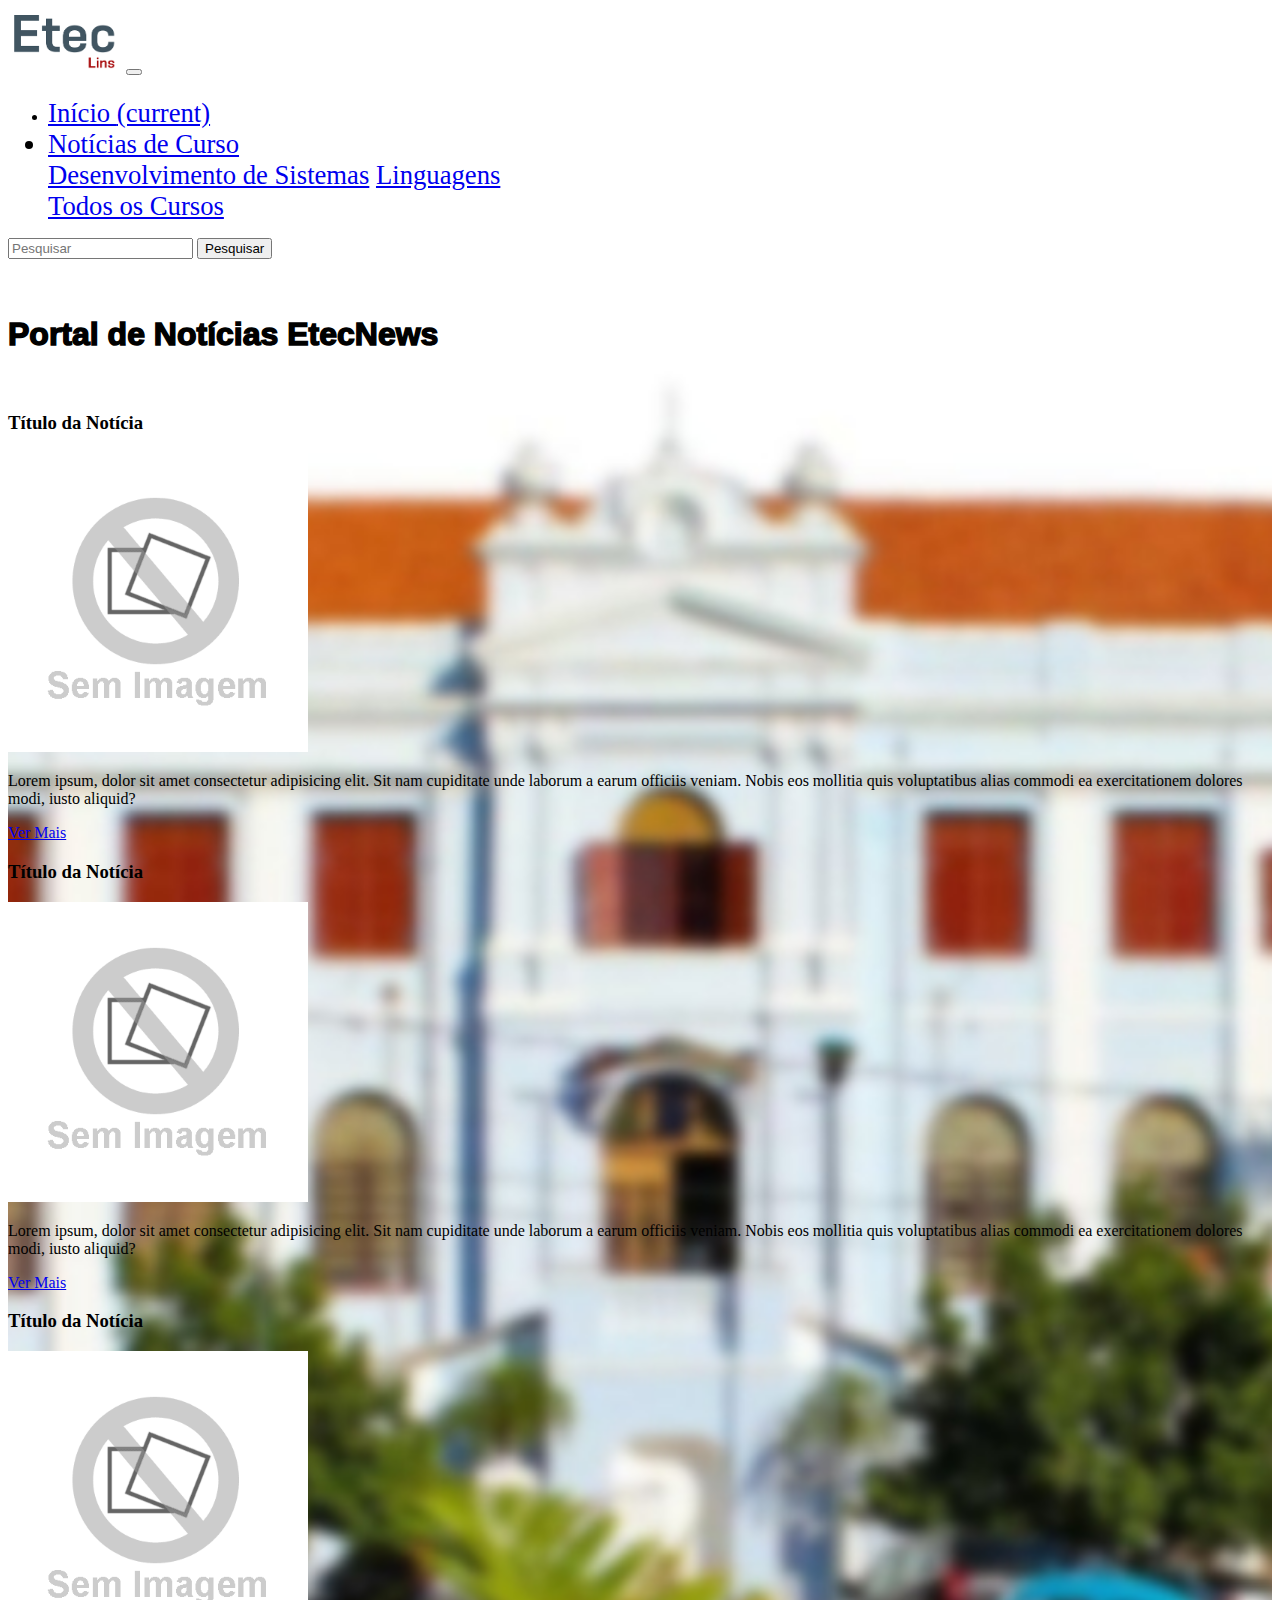
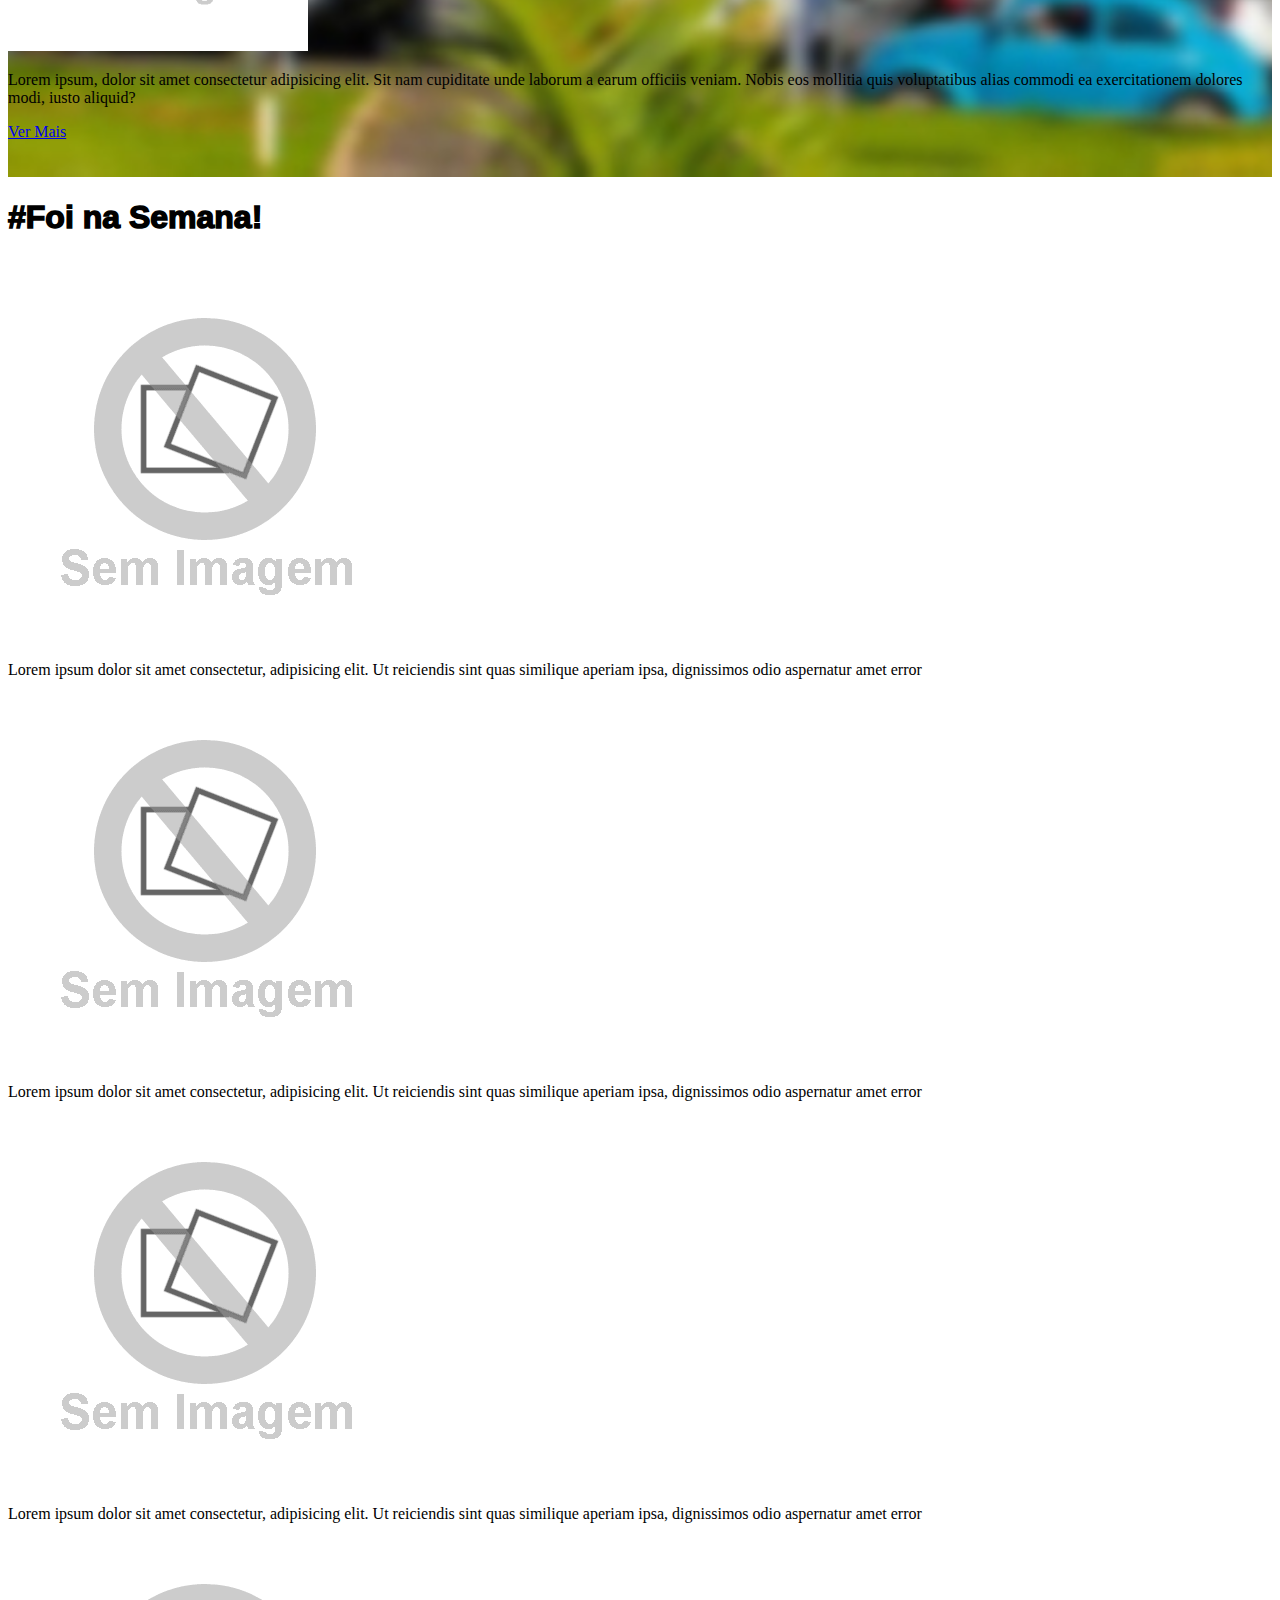
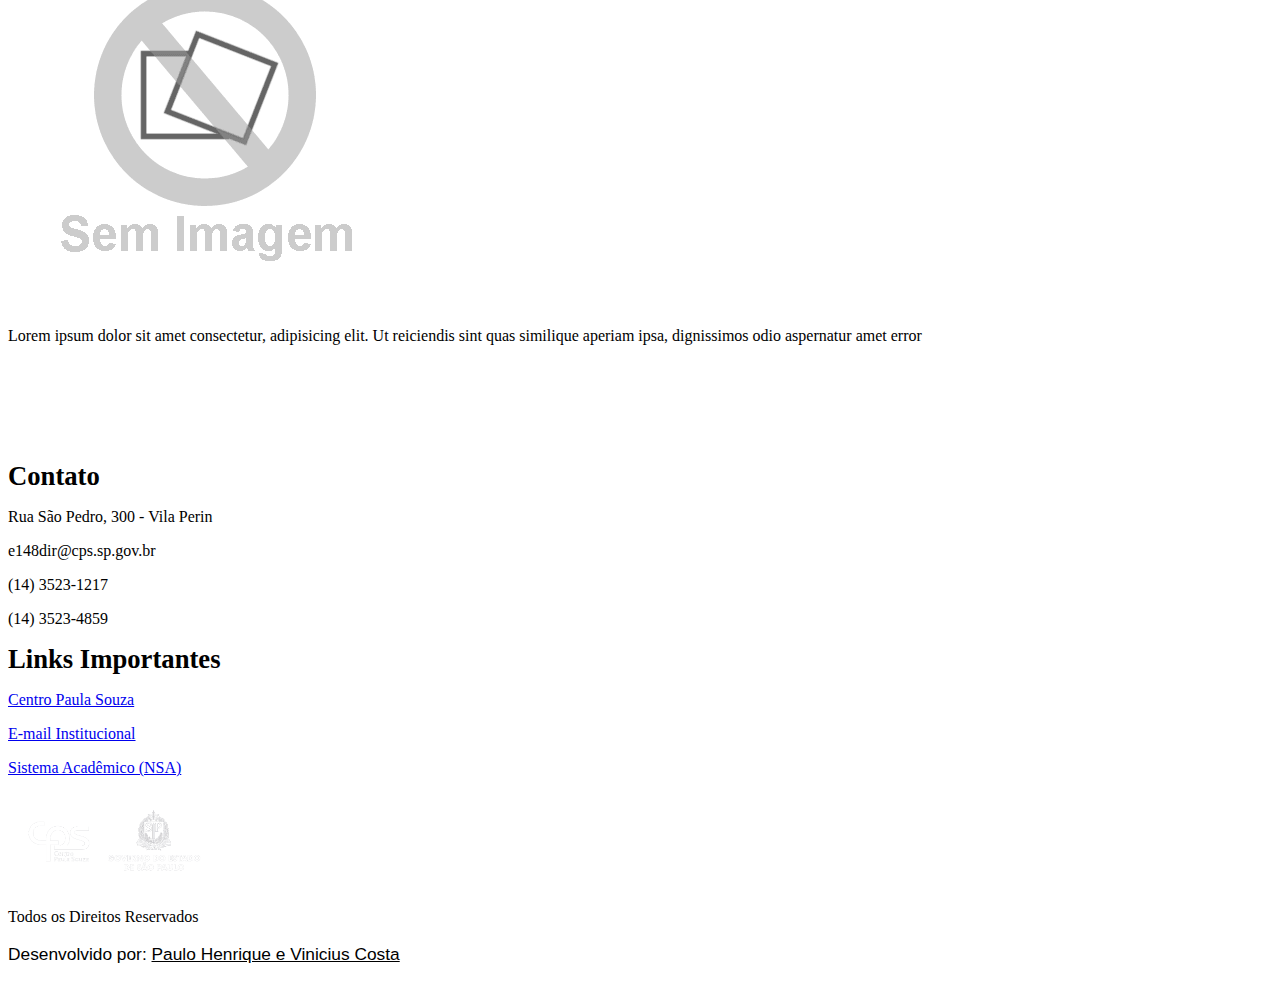
==== index.html @ 9b6dcd75 "correção" ====
<!DOCTYPE html>
<html lang="pt-br">

<head>
    <meta charset="UTF-8">
    <meta http-equiv="X-UA-Compatible" content="IE=edge">
    <meta name="viewport" content="width=device-width, initial-scale=1.0">
    <link rel="stylesheet" href="https://cdnjs.cloudflare.com/ajax/libs/twitter-bootstrap/4.1.3/css/bootstrap.css" integrity="sha512-57lHfvbE5GLWA20qDTCTRUpKntBnFlG0V+x8f3q3DqZK6XlHGVsbpCCI/kadtaFBMEYmq5IeVZnsWjWx2QoQtw==" crossorigin="anonymous" referrerpolicy="no-referrer"
    />
    <link rel="stylesheet" href="https://cdnjs.cloudflare.com/ajax/libs/font-awesome/6.1.1/css/all.min.css" integrity="sha512-KfkfwYDsLkIlwQp6LFnl8zNdLGxu9YAA1QvwINks4PhcElQSvqcyVLLD9aMhXd13uQjoXtEKNosOWaZqXgel0g==" crossorigin="anonymous" referrerpolicy="no-referrer"
    />
    <link rel="shortcut icon" href="img/icone_aba.png">
    <link rel="stylesheet" href="style.css">
    <title>EtecNews</title>
</head>

<body>

    <!-- * Navbar -->
    <nav class="navbar navbar-expand-lg navbar-light bg-white fixed-top">
        <a class="navbar-brand Logo"> <i class="fa-solid fa-newspaper"></i> <img src="img/etecLogo.png" alt="Logo Etec" class="tamanhoImagemLogo"></a>
        <button class="navbar-toggler" data-target="#my-nav" data-toggle="collapse" aria-controls="my-nav" aria-expanded="false" aria-label="Toggle navigation">
            <span class="navbar-toggler-icon"></span>
        </button>
        <div id="my-nav" class="collapse navbar-collapse ">
            <ul class="navbar-nav mr-auto">
                <li class="nav-item active">
                    <a class="nav-link tamanhoFonte" href="#">Início <span class="sr-only">(current)</span></a>
                </li>
                <li class="nav-item dropdown tamanhoFonte">

                    <a class="nav-link dropdown-toggle" href="#" id="navbarDropdown" role="button" data-toggle="dropdown" aria-haspopup="true" aria-expanded="false">
                        Notícias de Curso

                    </a>
                    <div class="dropdown-menu" aria-labelledby="navbarDropdown">
                        <a class="dropdown-item" href="#">Desenvolvimento de Sistemas</a>
                        <a class="dropdown-item" href="#">Linguagens</a>
                        <div class="dropdown-divider"></div>
                        <a class="dropdown-item" href="#">Todos os Cursos</a>
                    </div>
                </li>
            </ul>

            <!-- TODO: Utilizar Coringa PHP -->
            <form class="form-inline my-2 my-lg-0">
                <input class="form-control mr-sm-2" type="search" placeholder="Pesquisar" aria-label="Pesquisar">
                <button class="btn btn-outline-success my-2 my-sm-0" type="submit">Pesquisar</button>
            </form>
        </div>
    </nav>
    <br>
    <br>
    <div class="row-fluid text-center fundoImagem mt-5 mb-0">
        <h1 class="display-4 fonteTitulo bordaTexto text-white bg-danger">Portal de Notícias EtecNews</h1>
        <br>

        <!-- * Notícias De Introdução -->
        <div class="container cssBorder bg-light">
            <div class="row mt-3 text-center cssBorder shadow">

                <!-- * Começo da Notícia -->
                <div class="col-12 col-sm-4 col-md-4 mb-4 mb-sm-0 mb-md-0">
                    <h3 class="pt-2">
                        Título da Notícia
                    </h3>

                    <div class="dropdown-divider"></div>
                    <div class="col-12">
                        <img class="img-fluid pb-2" src="img/semFoto.png" alt="SemFoto" width="300">
                        <div class="container p-0">
                            <div class="row text-justify">
                                <div class="col-12 mt-3">
                                    <p>Lorem ipsum, dolor sit amet consectetur adipisicing elit. Sit nam cupiditate unde laborum a earum officiis veniam. Nobis eos mollitia quis voluptatibus alias commodi ea exercitationem dolores modi, iusto aliquid?</p>
                                </div>
                                <div class="col-12 text-center">
                                    <a href="#" class="btn btn-primary mb-4" type="button">Ver Mais</a>
                                </div>
                            </div>
                        </div>
                    </div>
                </div>

                <!-- * Começo da Notícia -->
                <div class="col-12 col-sm-4 col-md-4 mb-4 mb-sm-0 mb-md-0">
                    <h3 class="pt-2">
                        Título da Notícia
                    </h3>

                    <div class="dropdown-divider"></div>
                    <div class="col-12">
                        <img class="img-fluid pb-2" src="img/semFoto.png" alt="SemFoto" width="300">
                        <div class="container p-0">
                            <div class="row text-justify">
                                <div class="col-12 mt-3">
                                    <p>Lorem ipsum, dolor sit amet consectetur adipisicing elit. Sit nam cupiditate unde laborum a earum officiis veniam. Nobis eos mollitia quis voluptatibus alias commodi ea exercitationem dolores modi, iusto aliquid?</p>
                                </div>
                                <div class="col-12 text-center">
                                    <a href="#" class="btn btn-primary mb-4" type="button">Ver Mais</a>
                                </div>
                            </div>
                        </div>
                    </div>
                </div>

                <!-- * Começo da Notícia -->
                <div class="col-12 col-sm-4 col-md-4 mb-4 mb-sm-0 mb-md-0">
                    <h3 class="pt-2">
                        Título da Notícia
                    </h3>

                    <div class="dropdown-divider"></div>
                    <div class="col-12">
                        <img class="img-fluid pb-2" src="img/semFoto.png" alt="SemFoto" width="300">
                        <div class="container p-0">
                            <div class="row text-justify">
                                <div class="col-12 mt-3">
                                    <p>Lorem ipsum, dolor sit amet consectetur adipisicing elit. Sit nam cupiditate unde laborum a earum officiis veniam. Nobis eos mollitia quis voluptatibus alias commodi ea exercitationem dolores modi, iusto aliquid?</p>
                                </div>
                                <div class="col-12 text-center">
                                    <a href="#" class="btn btn-primary mb-4" type="button">Ver Mais</a>
                                </div>
                            </div>
                        </div>
                    </div>
                </div>
            </div>
        </div>
        <br>
        <br>
    </div>

    <div class="row-fluid">
        <h1 class="display-4 fonteTitulo bordaTexto text-white text-center bg-danger">#Foi na Semana!</h1>
    </div>

    <!-- * Foi na Semana -->
    <div class="container mt-5">
        <div class="row">
            <div class="col-12 col-sm-5 col-md-5">
                <div class="container-fluid">
                    <div class="row ">
                        <div class="col-12 col-sm-3 col-md-3 ">
                            <img class="img-fluid" src="img/semFoto.png" alt="Sem Foto">
                        </div>
                        <div class="col-12 col-sm-9 col-md-9 ">
                            Lorem ipsum dolor sit amet consectetur, adipisicing elit. Ut reiciendis sint quas similique aperiam ipsa, dignissimos odio aspernatur amet error
                        </div>
                    </div>

                    <div class="row mt-4">
                        <div class="col-12 col-sm-3 col-md-3">
                            <img class="img-fluid" src="img/semFoto.png" alt="Sem Foto">
                        </div>
                        <div class="col-12 col-sm-9 col-md-9">
                            Lorem ipsum dolor sit amet consectetur, adipisicing elit. Ut reiciendis sint quas similique aperiam ipsa, dignissimos odio aspernatur amet error
                        </div>
                    </div>

                    <div class="row mt-4">
                        <div class="col-12 col-sm-3 col-md-3">
                            <img class="img-fluid" src="img/semFoto.png" alt="Sem Foto">
                        </div>
                        <div class="col-12 col-sm-9 col-md-9">
                            Lorem ipsum dolor sit amet consectetur, adipisicing elit. Ut reiciendis sint quas similique aperiam ipsa, dignissimos odio aspernatur amet error
                        </div>
                    </div>
                </div>
            </div>

            <div class="col-12 col-sm-7 col-md-7">
                <div class="container-fluid">
                    <div class="row">
                        <div class="col-12 col-sm-5 col-md-5">
                            <img class="img-fluid" src="img/semFoto.png" alt="Sem Foto">
                        </div>
                        <div class="col-12 col-sm-7 col-md-7">
                            Lorem ipsum dolor sit amet consectetur, adipisicing elit. Ut reiciendis sint quas similique aperiam ipsa, dignissimos odio aspernatur amet error
                        </div>
                    </div>
                </div>
            </div>
        </div>
    </div>

    <!-- * Rodapé -->
    <div class="container-fluid text-center text-sm-left text-md-left mt-3 mb-2 pb-4 bg-dark">
        <div class="row text-white">
            <div class="col-12 com-sm-3 col-md-3 text-center">
                <div class="img mt-5">
                    <img src="img/etecRodape.png" alt="Etec_Rodapé" width="200">
                </div>
            </div>
            <div class="col-12 col-sm-3 col-md-3 mt-5">
                <strong class="tamanhoFonte">Contato</strong>
                <p class="m-0">Rua São Pedro, 300 - Vila Perin</p>
                <p class="m-0">e148dir@cps.sp.gov.br</p>
                <p class="m-0"><i class="fa-brands fa-whatsapp fa-xl"></i> (14) 3523-1217</p>
                <p class="m-0">(14) 3523-4859</p>
            </div>
            <div class="col-12 col-sm-3 col-md-3 mt-5">
                <strong class="tamanhoFonte">Links Importantes</strong>
                <p class="m-0"> <a href="#" class="m-0 text-light">Centro Paula Souza</a>
                    <p class="m-0"> <a href="#" class="m-0 text-light">E-mail Institucional</a></p>
                    <p class="m-0"> <a href="#" class="m-0 text-light">Sistema Acadêmico (NSA)</a></p>
            </div>
            <div class="col-12 col-sm-3 col-md-3 mt-5">
                <div class="img my-4">
                    <img src="img/cps.png" class="tamanhoImagemCPS" alt="CPS">
                </div>
            </div>
        </div>
        <div class="dropdown-divider"></div>
        <div class="row-fluid pt-1 text-white text-center">
            <p class="m-0">Todos os Direitos Reservados</p>
        </div>
    </div>
    <div class="container-fluid">
        <div class="row justify-content-end mr-0 mr-sm-3 mr-md-3 fonteTexto">
            <p> Desenvolvido por: <u>Paulo Henrique e Vinicius Costa</u></p>
        </div>
    </div>

    <!-- * Scripts -->
    <script src="https://cdnjs.cloudflare.com/ajax/libs/jquery/3.6.0/jquery.min.js" integrity="sha512-894YE6QWD5I59HgZOGReFYm4dnWc1Qt5NtvYSaNcOP+u1T9qYdvdihz0PPSiiqn/+/3e7Jo4EaG7TubfWGUrMQ==" crossorigin="anonymous" referrerpolicy="no-referrer"></script>
    <script src="https://cdnjs.cloudflare.com/ajax/libs/twitter-bootstrap/4.1.3/js/bootstrap.js" integrity="sha512-JtLrV1ofzavnjW9efbM8bX78Kcx6dvZPn+VhmJfBg4yKQvqxMX4FQI7NjAHb6cviH/92xOHBI74kVPsafPnnHQ==" crossorigin="anonymous" referrerpolicy="no-referrer"></script>
</body>

</html>
---- style.css ----
/* 
    * Relacionado a textos
*/

.centroDiv {
    margin: 0;
}

.tamanhoFonte {
    font-size: 20pt;
}

.fonteTitulo {
    font-family: 'Franklin Gothic Medium', 'Arial Narrow', Arial, sans-serif;
    -webkit-text-stroke-color: rgb(0, 0, 0);
    -webkit-text-stroke-width: 1.5px;
}

.fonteTexto {
    font-family: Arial, Helvetica, sans-serif;
    font-size: 13pt;
}

/* 
    * Relacionado a imagens e div's
*/

.cssBorder {
    border-radius: 40px;
}

.tamanhoIcones {
    font-size: 15pt;
}

.tamanhoImagemLogo {
    height: 4rem;
}

.tamanhoImagemCPS {
    width: 200px;
}

.Logo {
    font-size: 30pt;
}

.fundoImagem {
    background-image: url(img/etecFundo.jpg);
    background-size: cover;
    background-position: center;
}
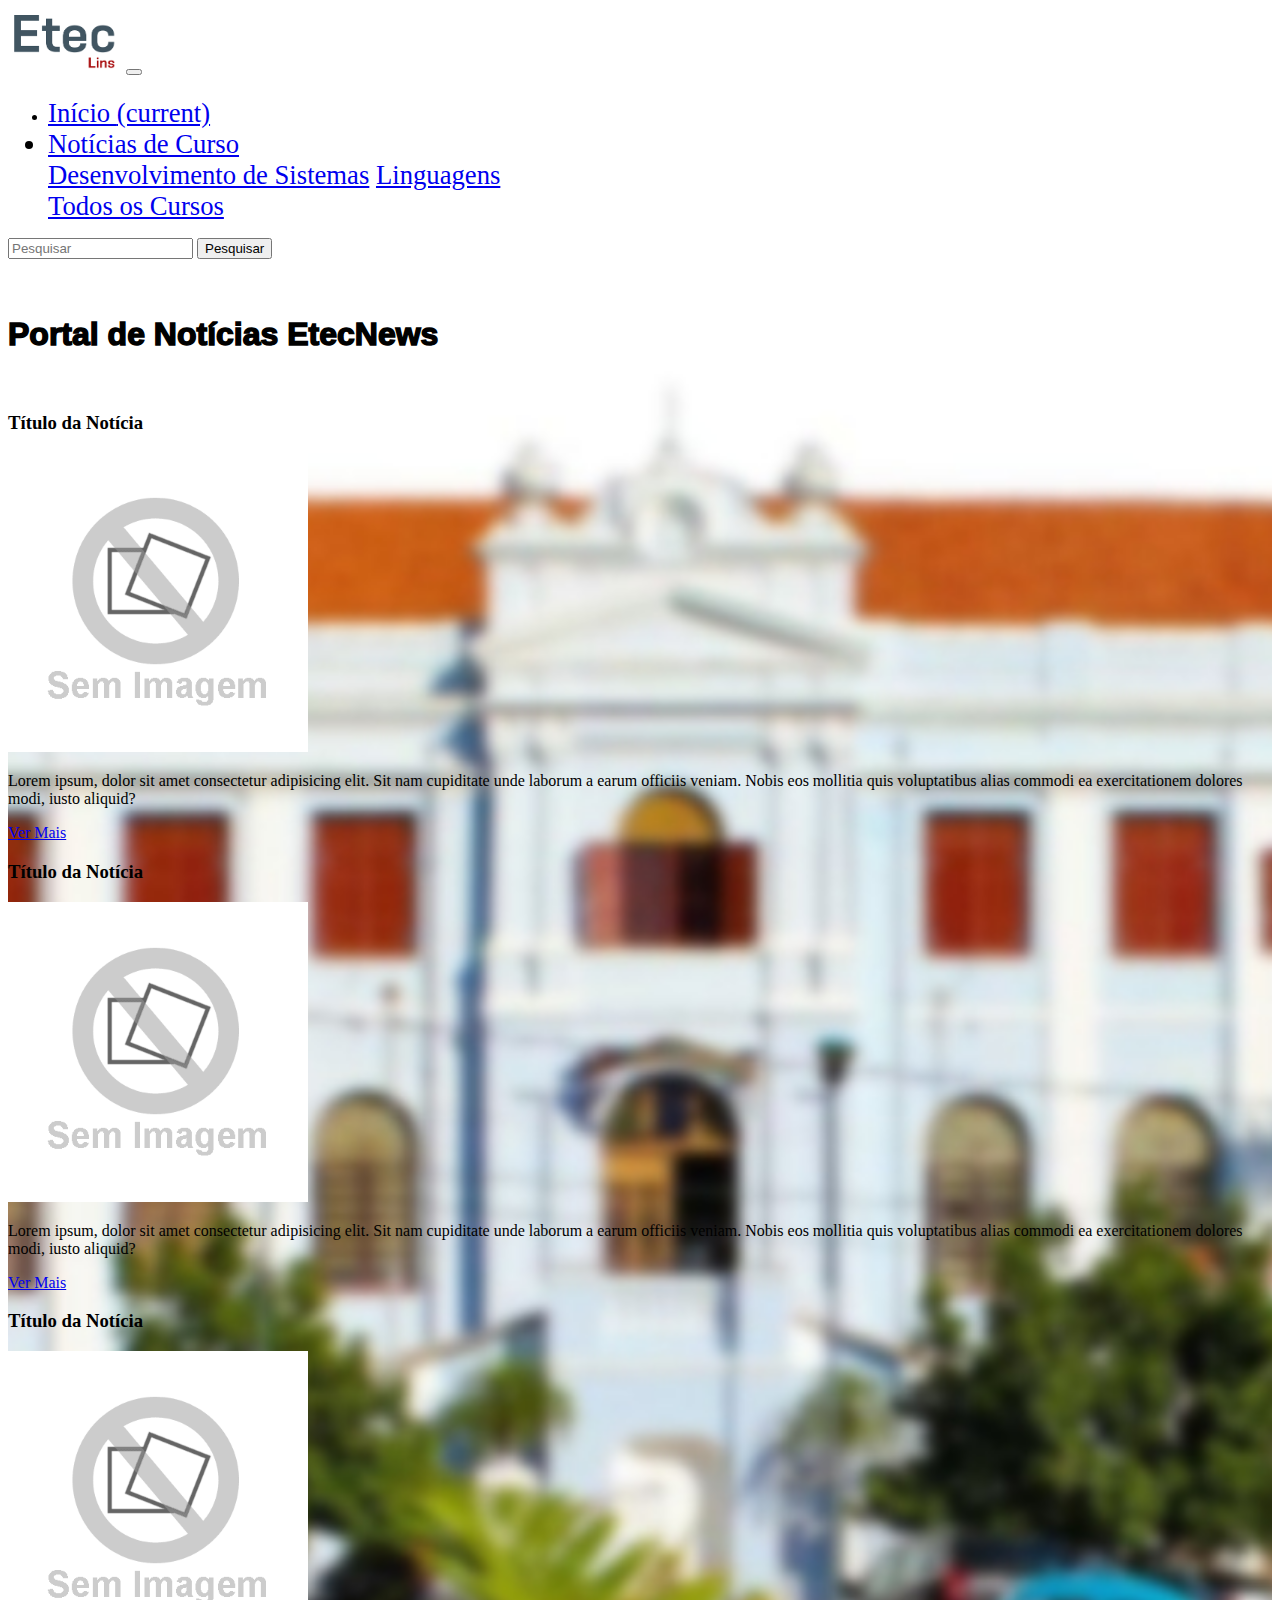
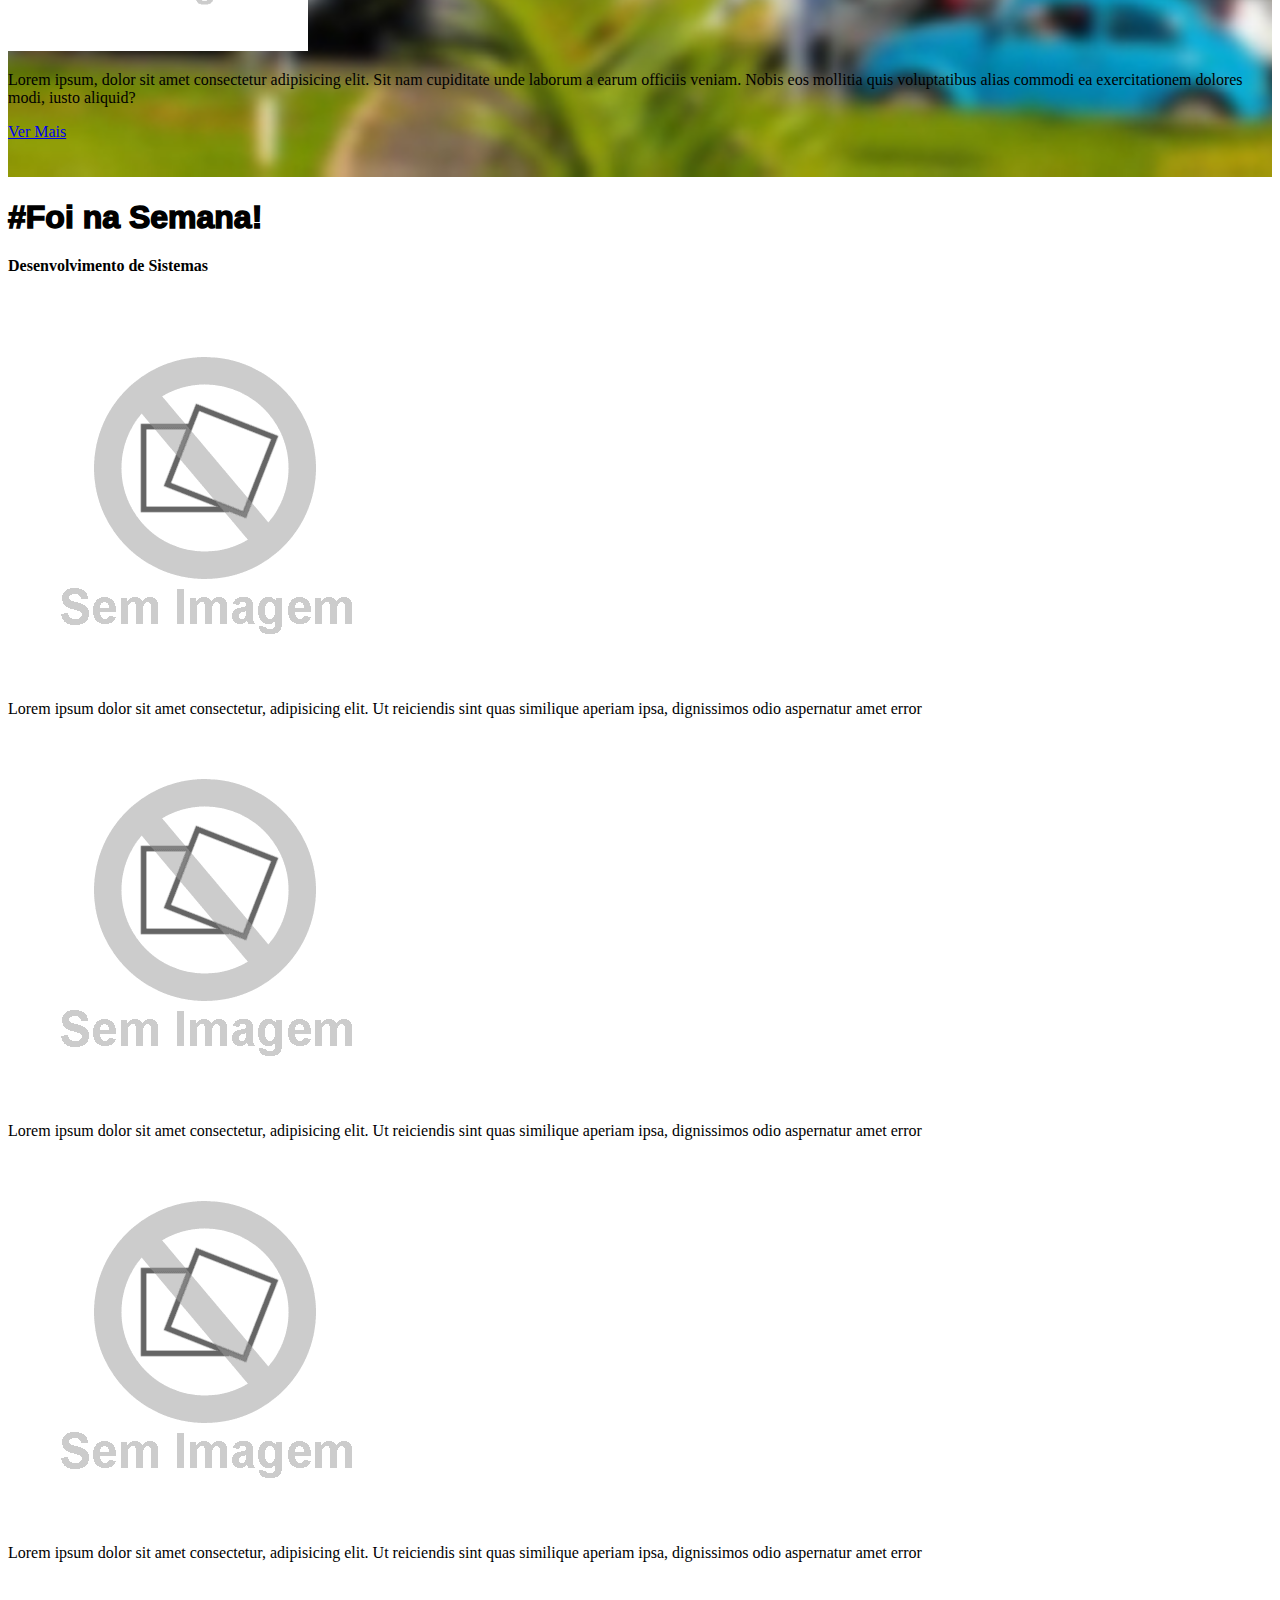
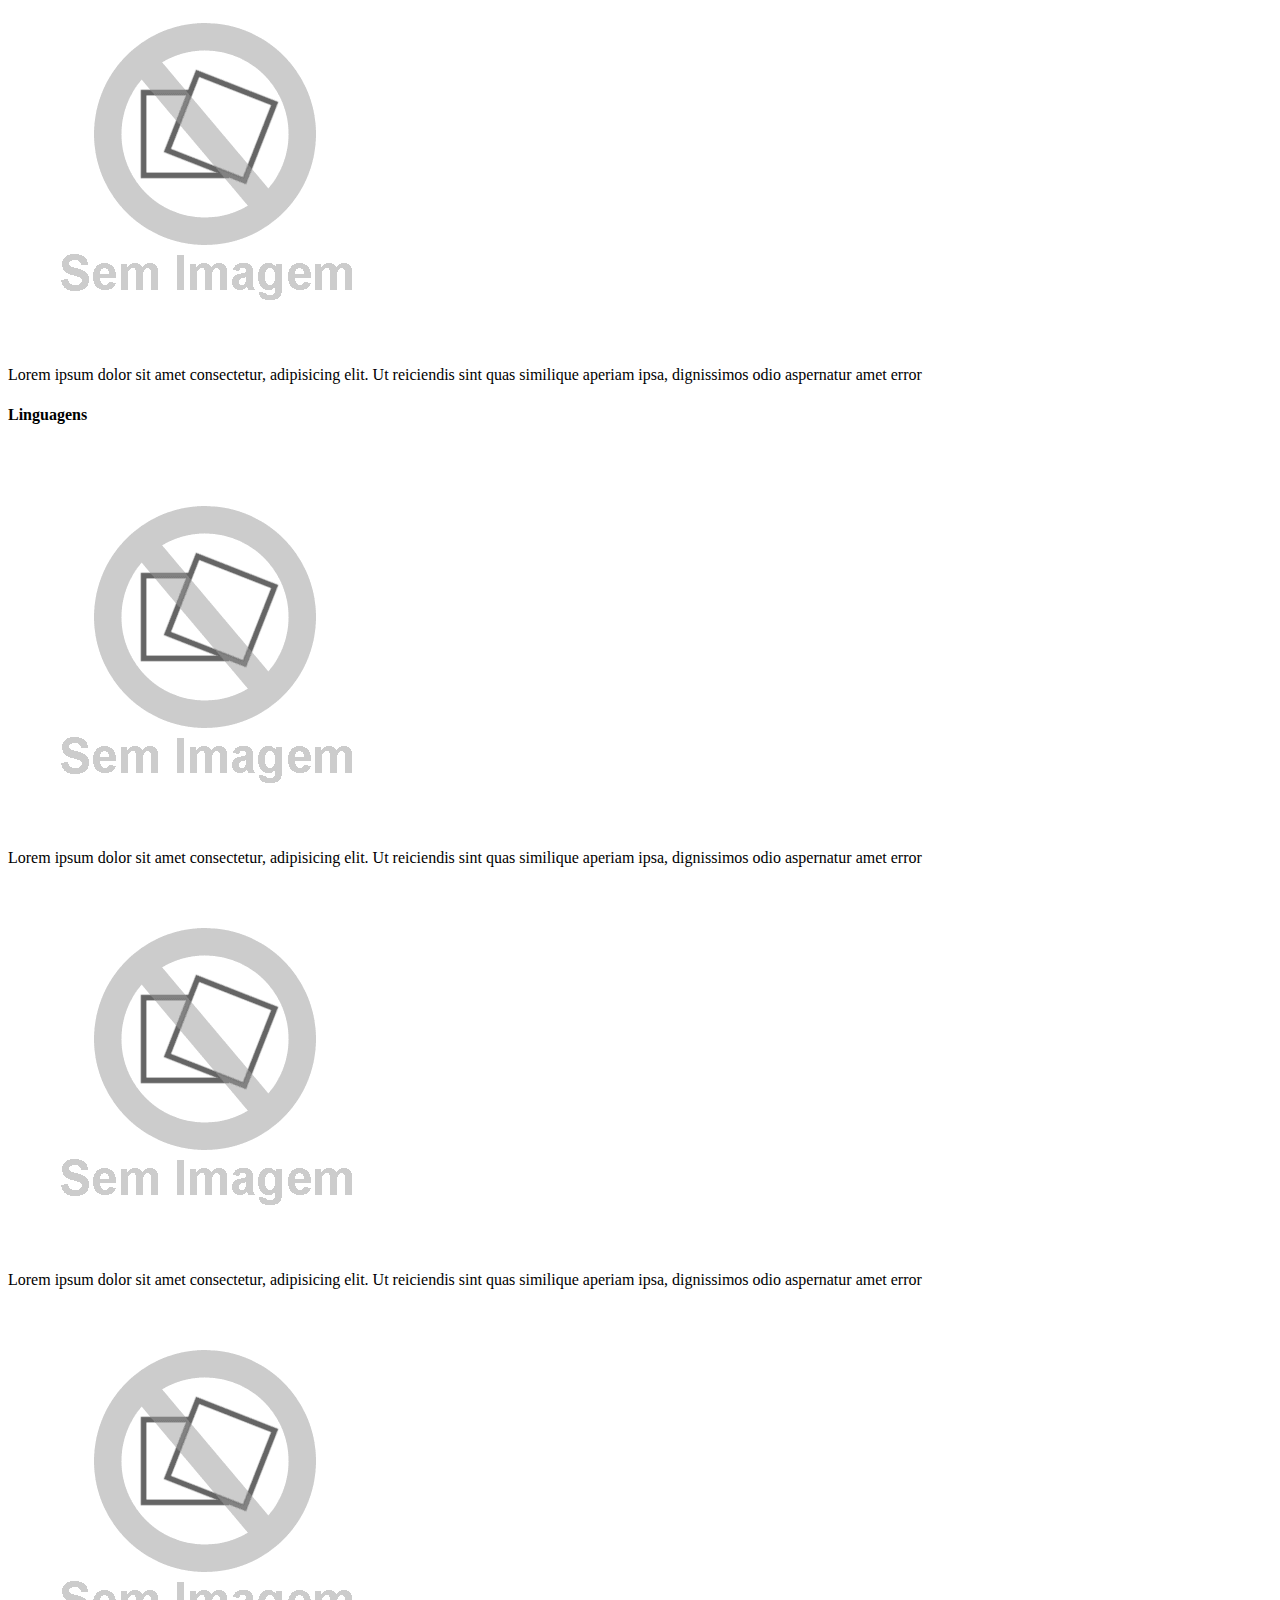
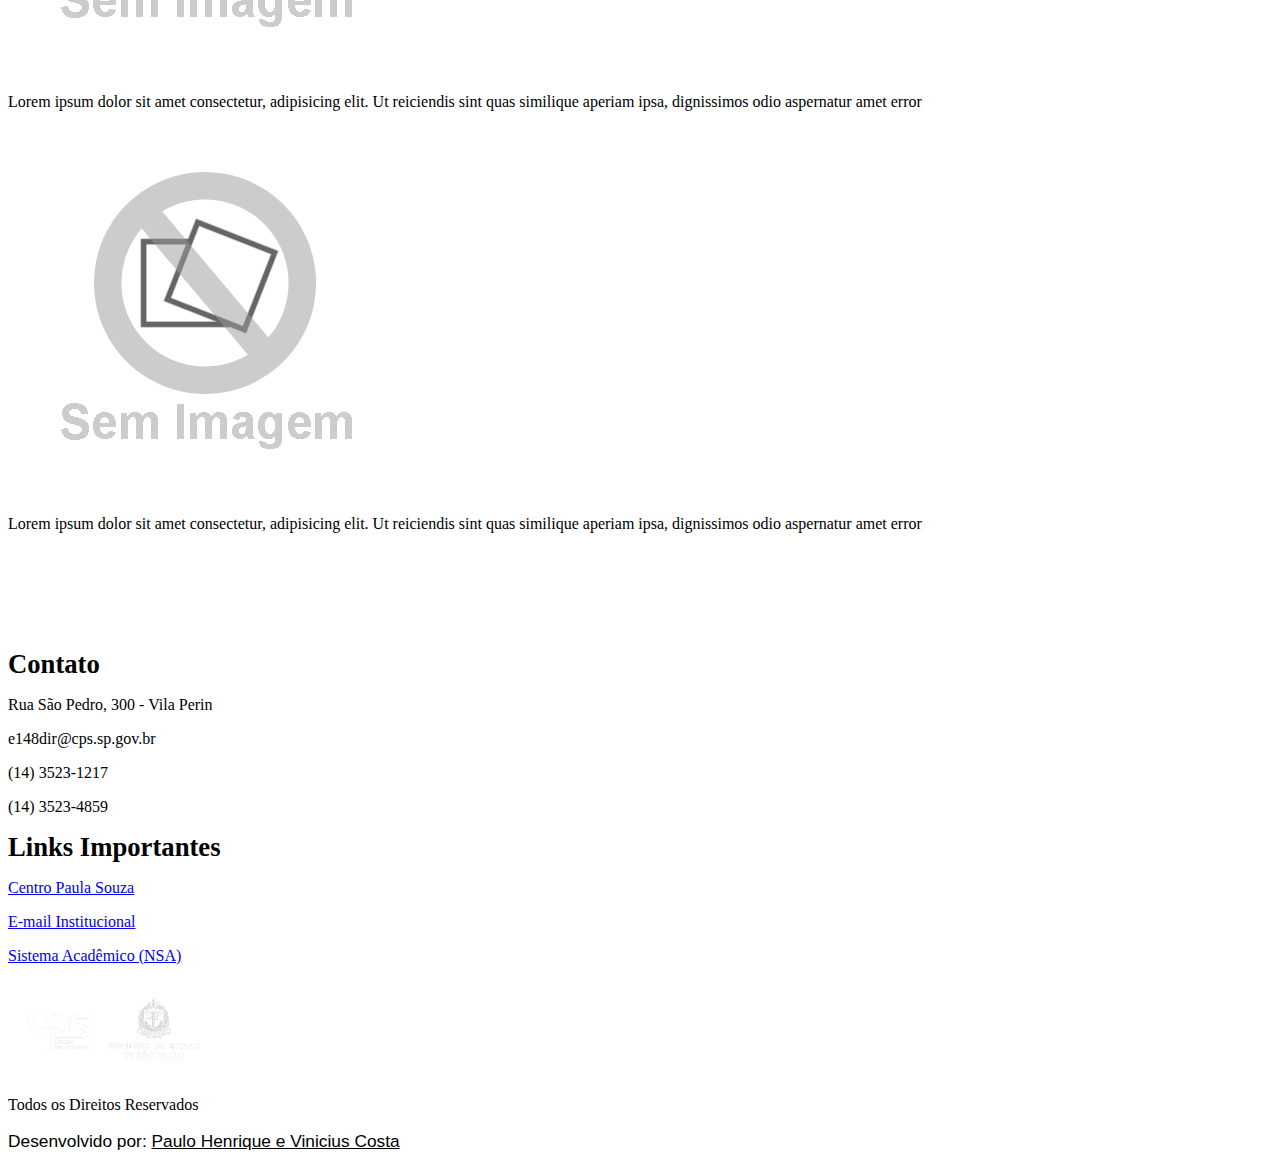
==== commit 4dd3f392: "Added Linguagens section" ====
--- a/index.html
+++ b/index.html
@@ -136,6 +136,58 @@
 
     <!-- * Foi na Semana -->
     <div class="container mt-5">
+        <h4 class="mb-4">Desenvolvimento de Sistemas <i class="fa-solid fa-angle-right"></i></h4>
+        <div class="row">
+            <div class="col-12 col-sm-5 col-md-5">
+                <div class="container-fluid">
+                    <div class="row ">
+                        <div class="col-12 col-sm-3 col-md-3 ">
+                            <img class="img-fluid" src="img/semFoto.png" alt="Sem Foto">
+                        </div>
+                        <div class="col-12 col-sm-9 col-md-9 ">
+                            Lorem ipsum dolor sit amet consectetur, adipisicing elit. Ut reiciendis sint quas similique aperiam ipsa, dignissimos odio aspernatur amet error
+                        </div>
+                    </div>
+
+                    <div class="row mt-4">
+                        <div class="col-12 col-sm-3 col-md-3">
+                            <img class="img-fluid" src="img/semFoto.png" alt="Sem Foto">
+                        </div>
+                        <div class="col-12 col-sm-9 col-md-9">
+                            Lorem ipsum dolor sit amet consectetur, adipisicing elit. Ut reiciendis sint quas similique aperiam ipsa, dignissimos odio aspernatur amet error
+                        </div>
+                    </div>
+
+                    <div class="row mt-4">
+                        <div class="col-12 col-sm-3 col-md-3">
+                            <img class="img-fluid" src="img/semFoto.png" alt="Sem Foto">
+                        </div>
+                        <div class="col-12 col-sm-9 col-md-9">
+                            Lorem ipsum dolor sit amet consectetur, adipisicing elit. Ut reiciendis sint quas similique aperiam ipsa, dignissimos odio aspernatur amet error
+                        </div>
+                    </div>
+                </div>
+            </div>
+
+            <div class="col-12 col-sm-7 col-md-7">
+                <div class="container-fluid">
+                    <div class="row">
+                        <div class="col-12 col-sm-5 col-md-5">
+                            <img class="img-fluid" src="img/semFoto.png" alt="Sem Foto">
+                        </div>
+                        <div class="col-12 col-sm-7 col-md-7">
+                            Lorem ipsum dolor sit amet consectetur, adipisicing elit. Ut reiciendis sint quas similique aperiam ipsa, dignissimos odio aspernatur amet error
+                        </div>
+                    </div>
+                </div>
+            </div>
+        </div>
+    </div>
+
+
+    <div class="container">
+        <div class="dropdown-divider my-5"></div>
+        <h4 class="mb-4">Linguagens <i class="fa-solid fa-angle-right"></i></h4>
         <div class="row">
             <div class="col-12 col-sm-5 col-md-5">
                 <div class="container-fluid">
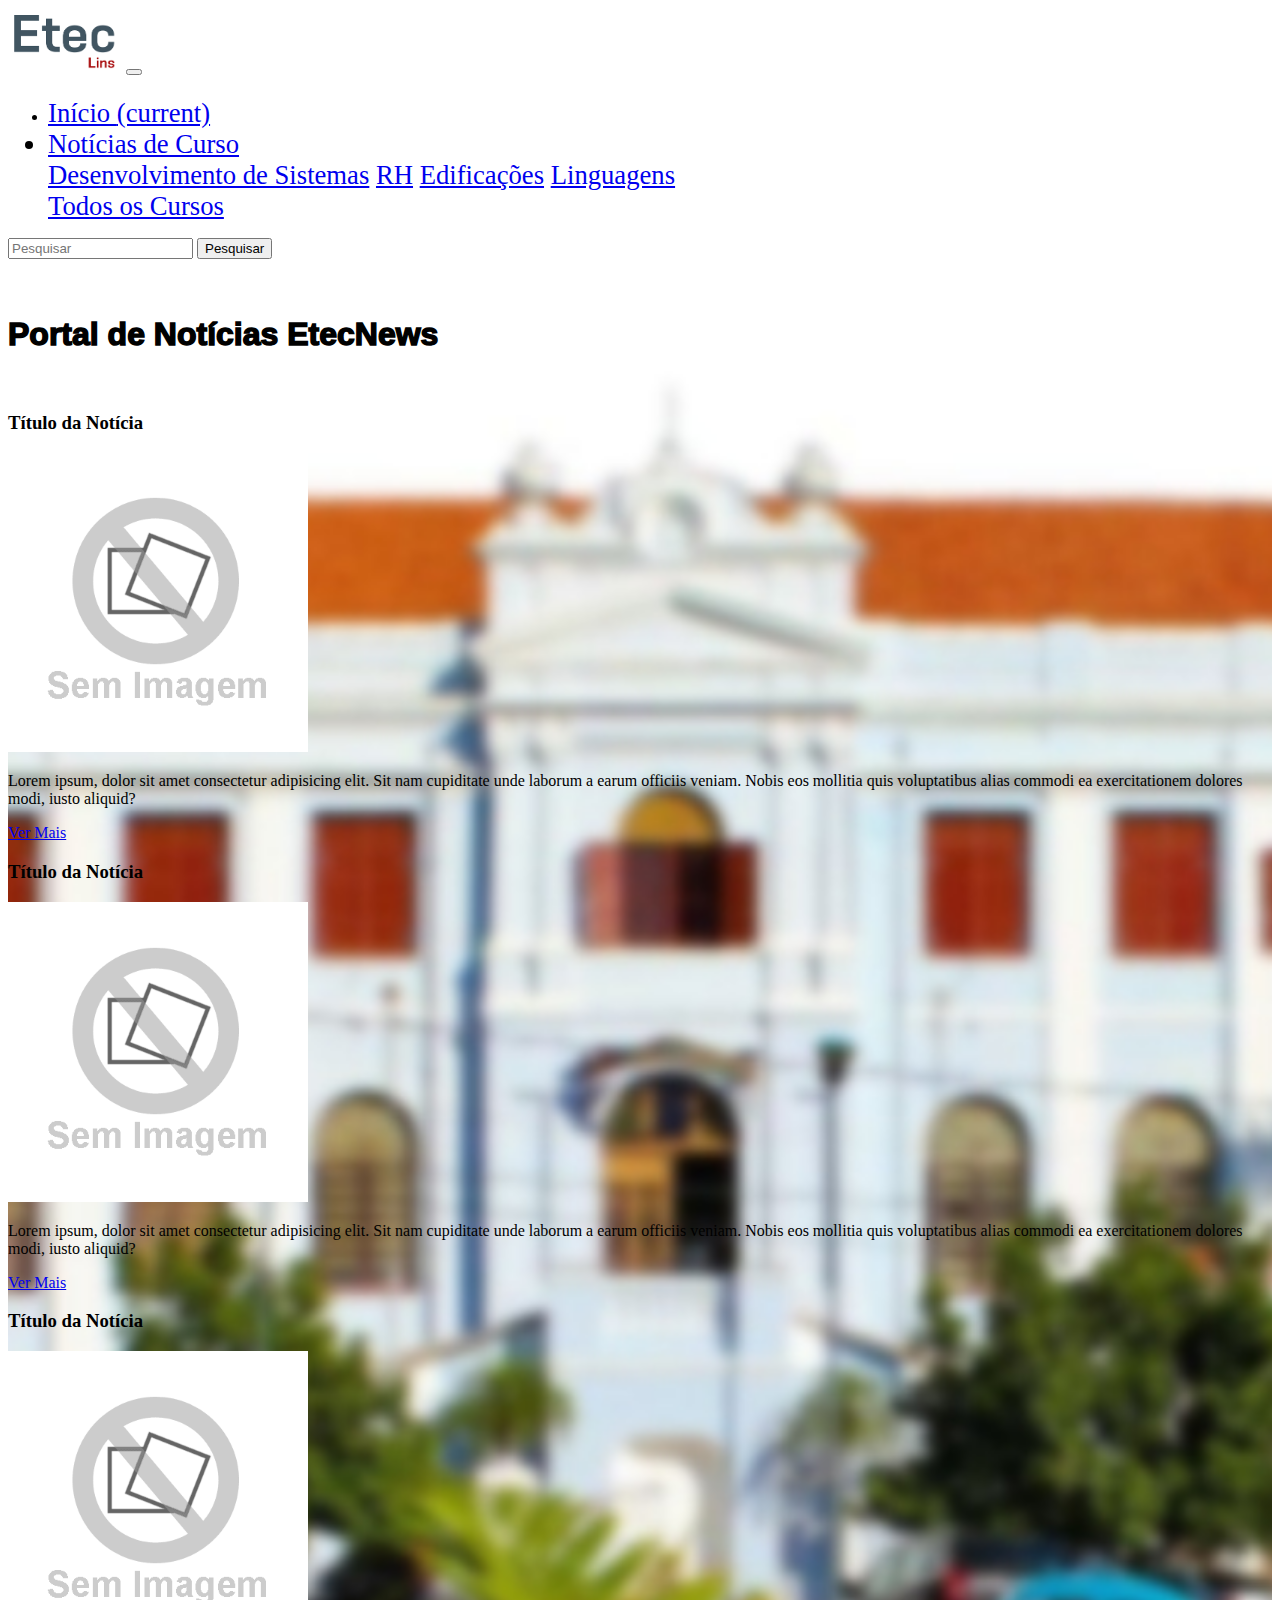
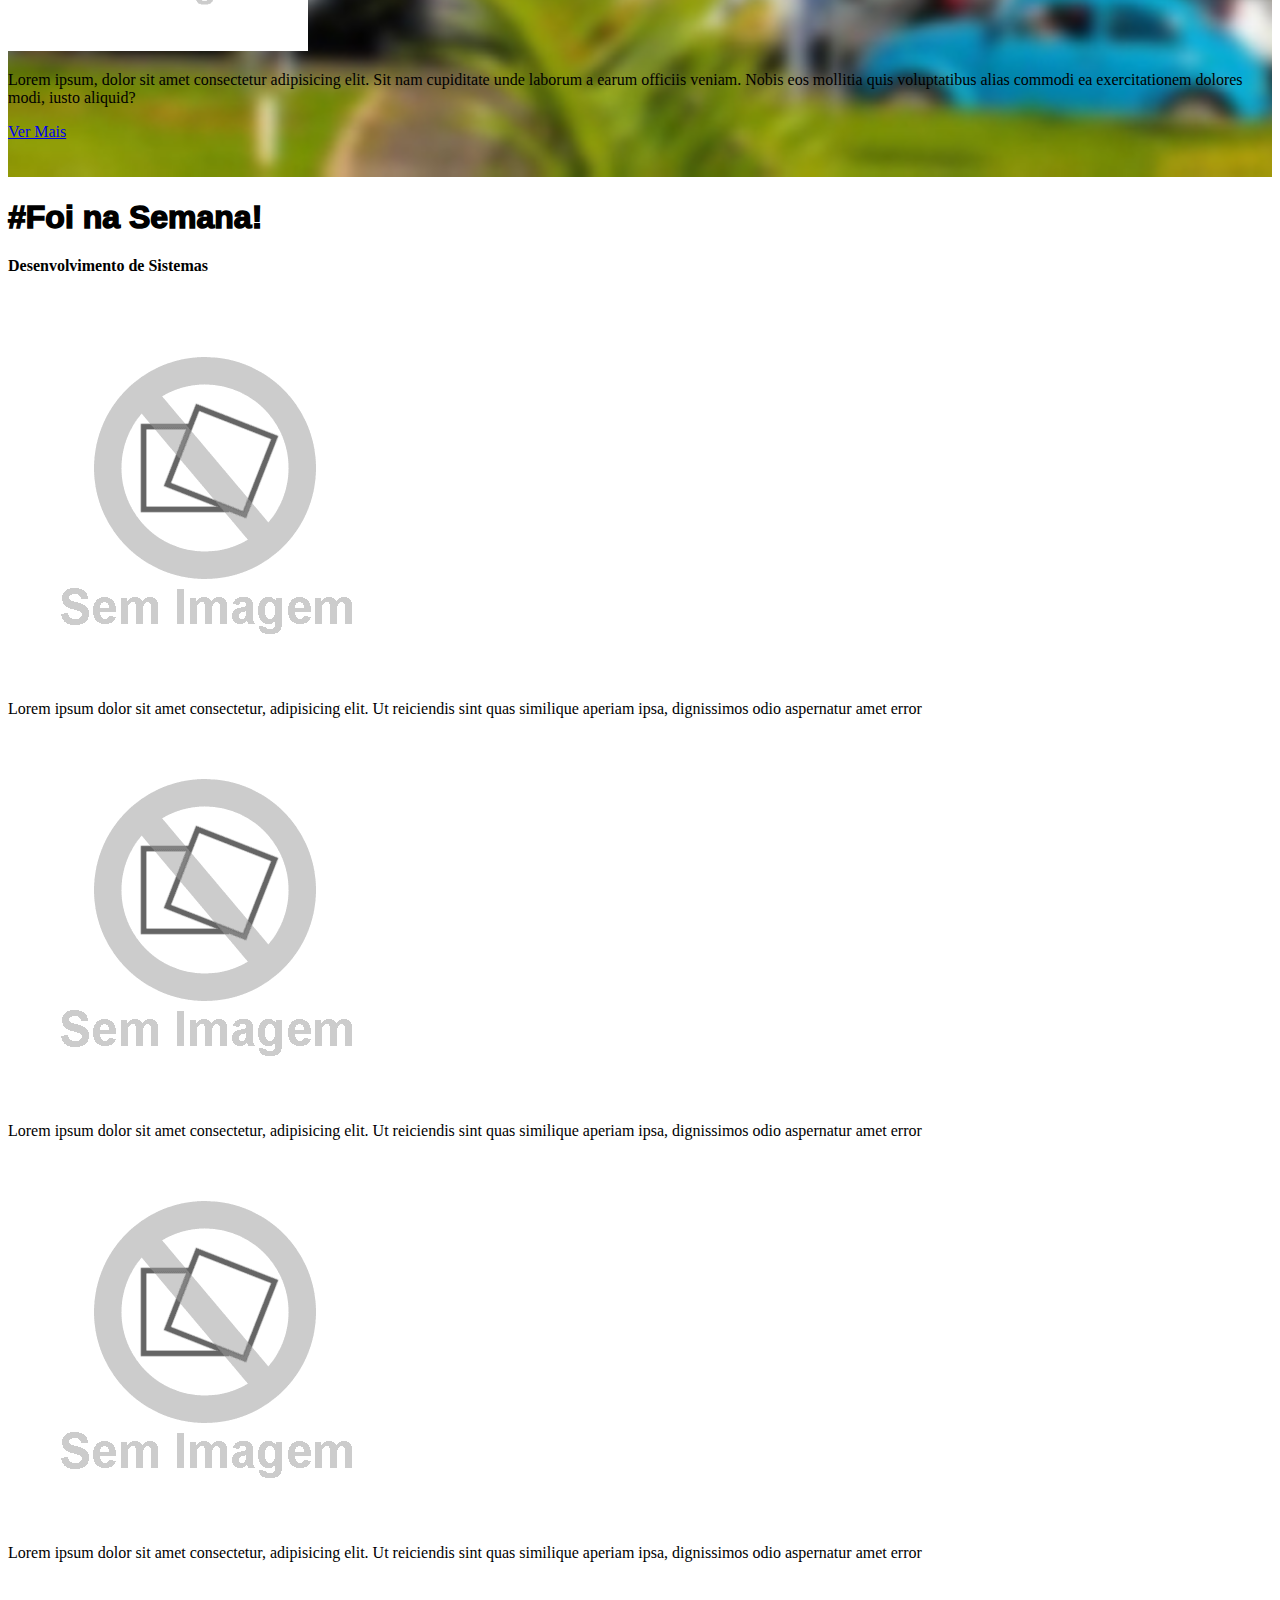
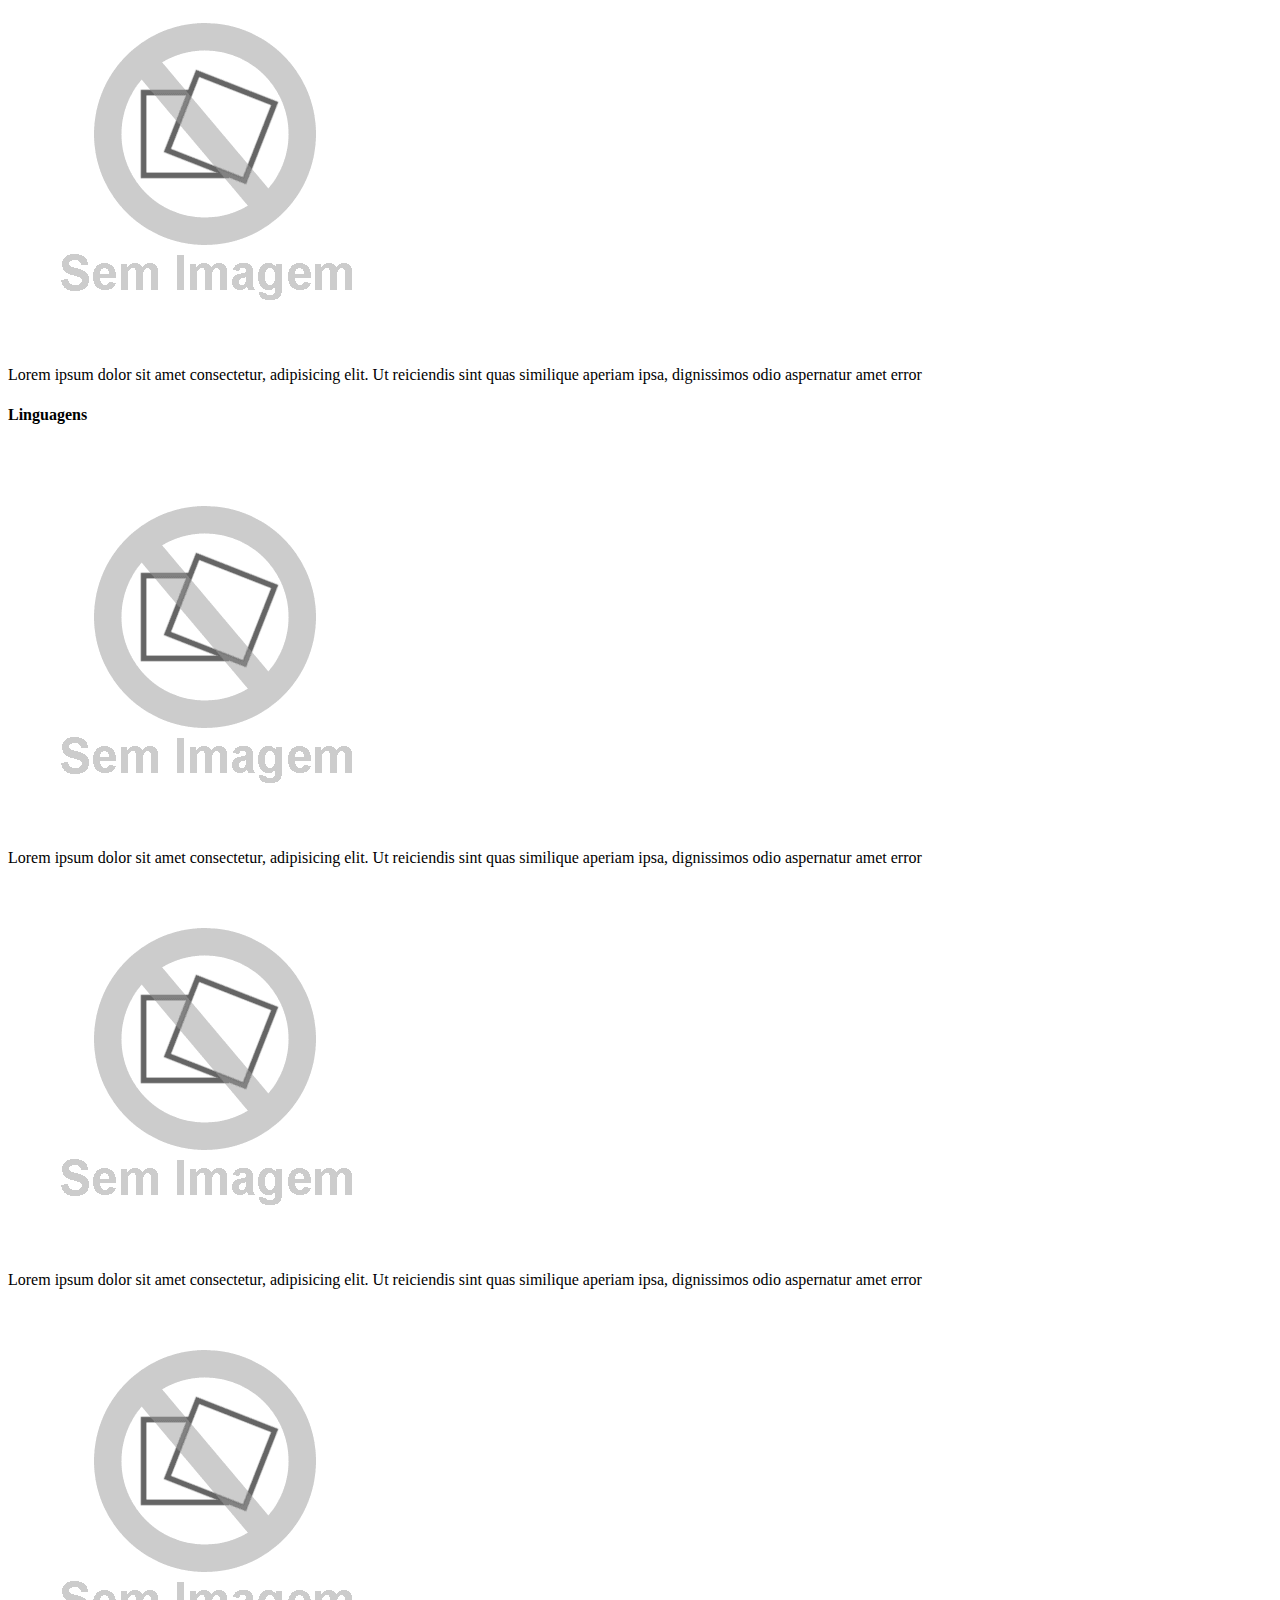
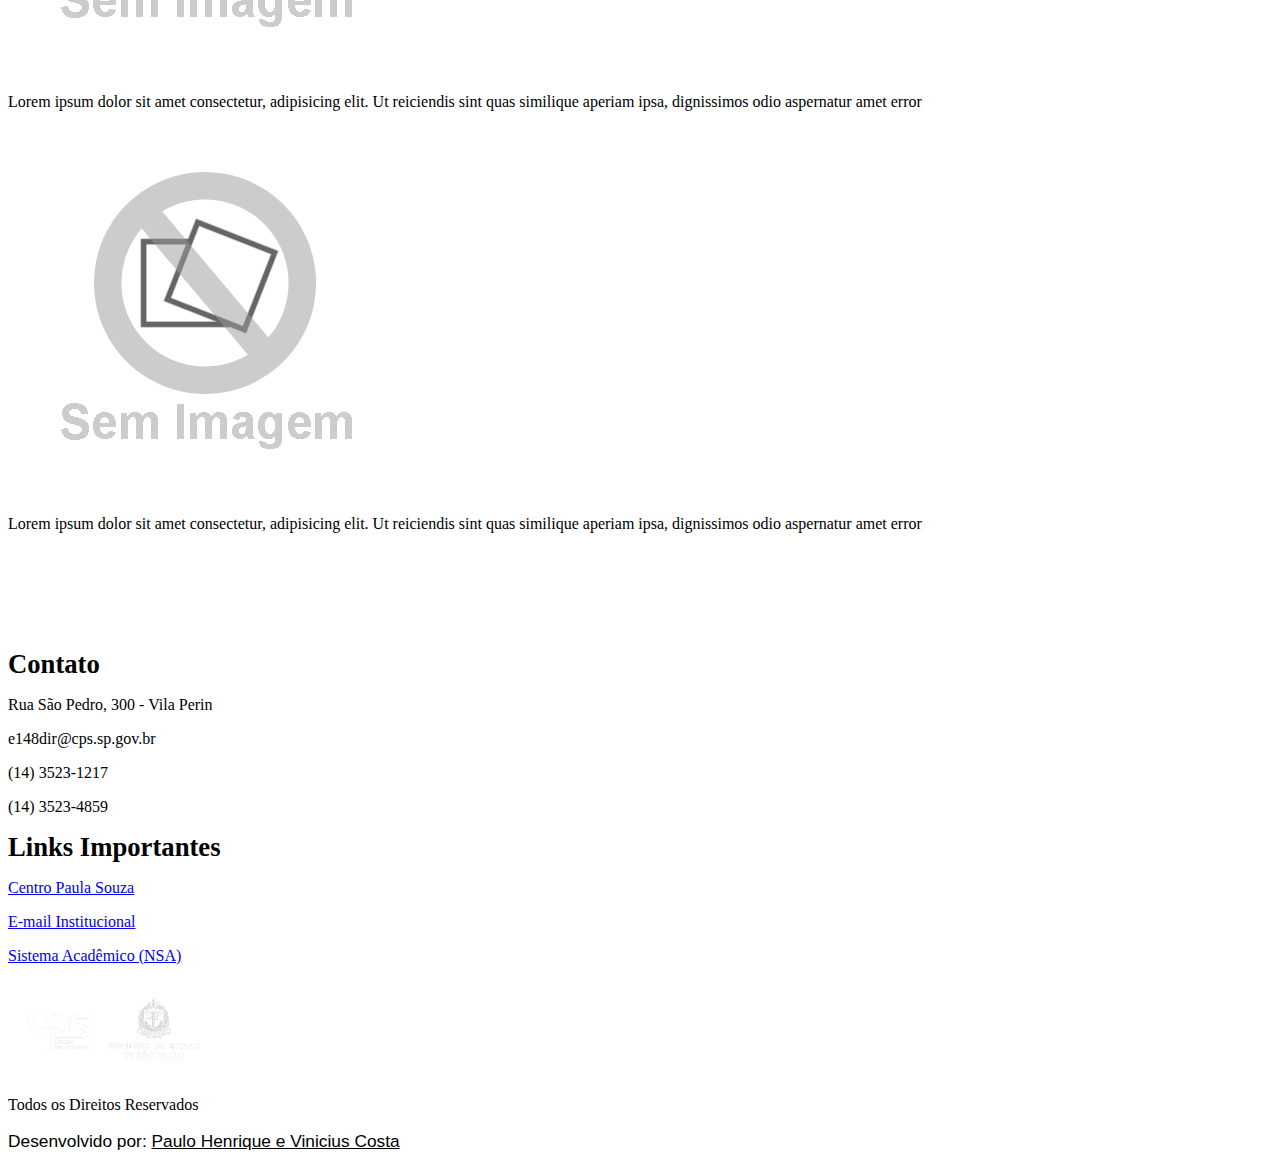
==== commit 6627c8e9: "dropdown pages" ====
--- a/index.html
+++ b/index.html
@@ -34,10 +34,12 @@
 
                     </a>
                     <div class="dropdown-menu" aria-labelledby="navbarDropdown">
-                        <a class="dropdown-item" href="#">Desenvolvimento de Sistemas</a>
-                        <a class="dropdown-item" href="#">Linguagens</a>
+                        <a class="dropdown-item" href="ds.html">Desenvolvimento de Sistemas</a>
+                        <a class="dropdown-item" href="rh.html">RH</a>
+                        <a class="dropdown-item" href="edificacoes.html">Edificações</a>
+                        <a class="dropdown-item" href="linguagens.html">Linguagens</a>
                         <div class="dropdown-divider"></div>
-                        <a class="dropdown-item" href="#">Todos os Cursos</a>
+                        <a class="dropdown-item" href="index.html">Todos os Cursos</a>
                     </div>
                 </li>
             </ul>
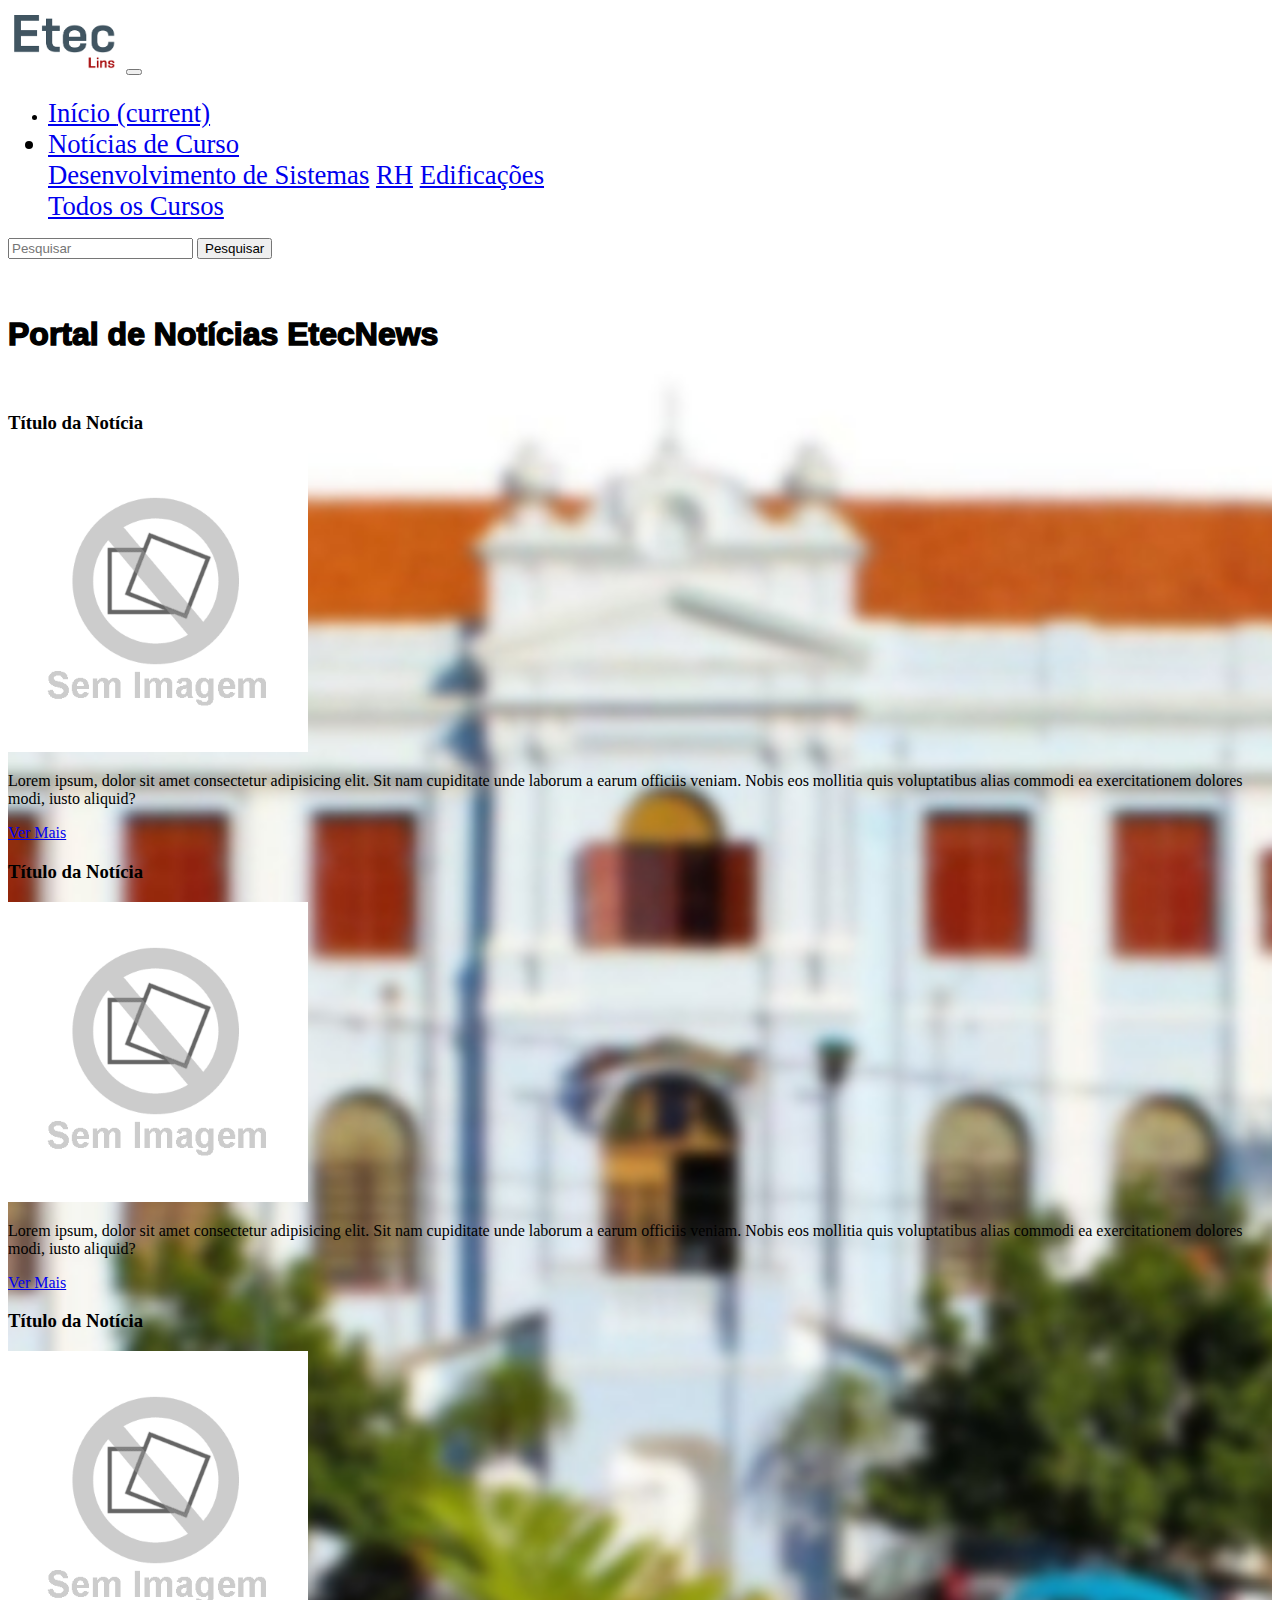
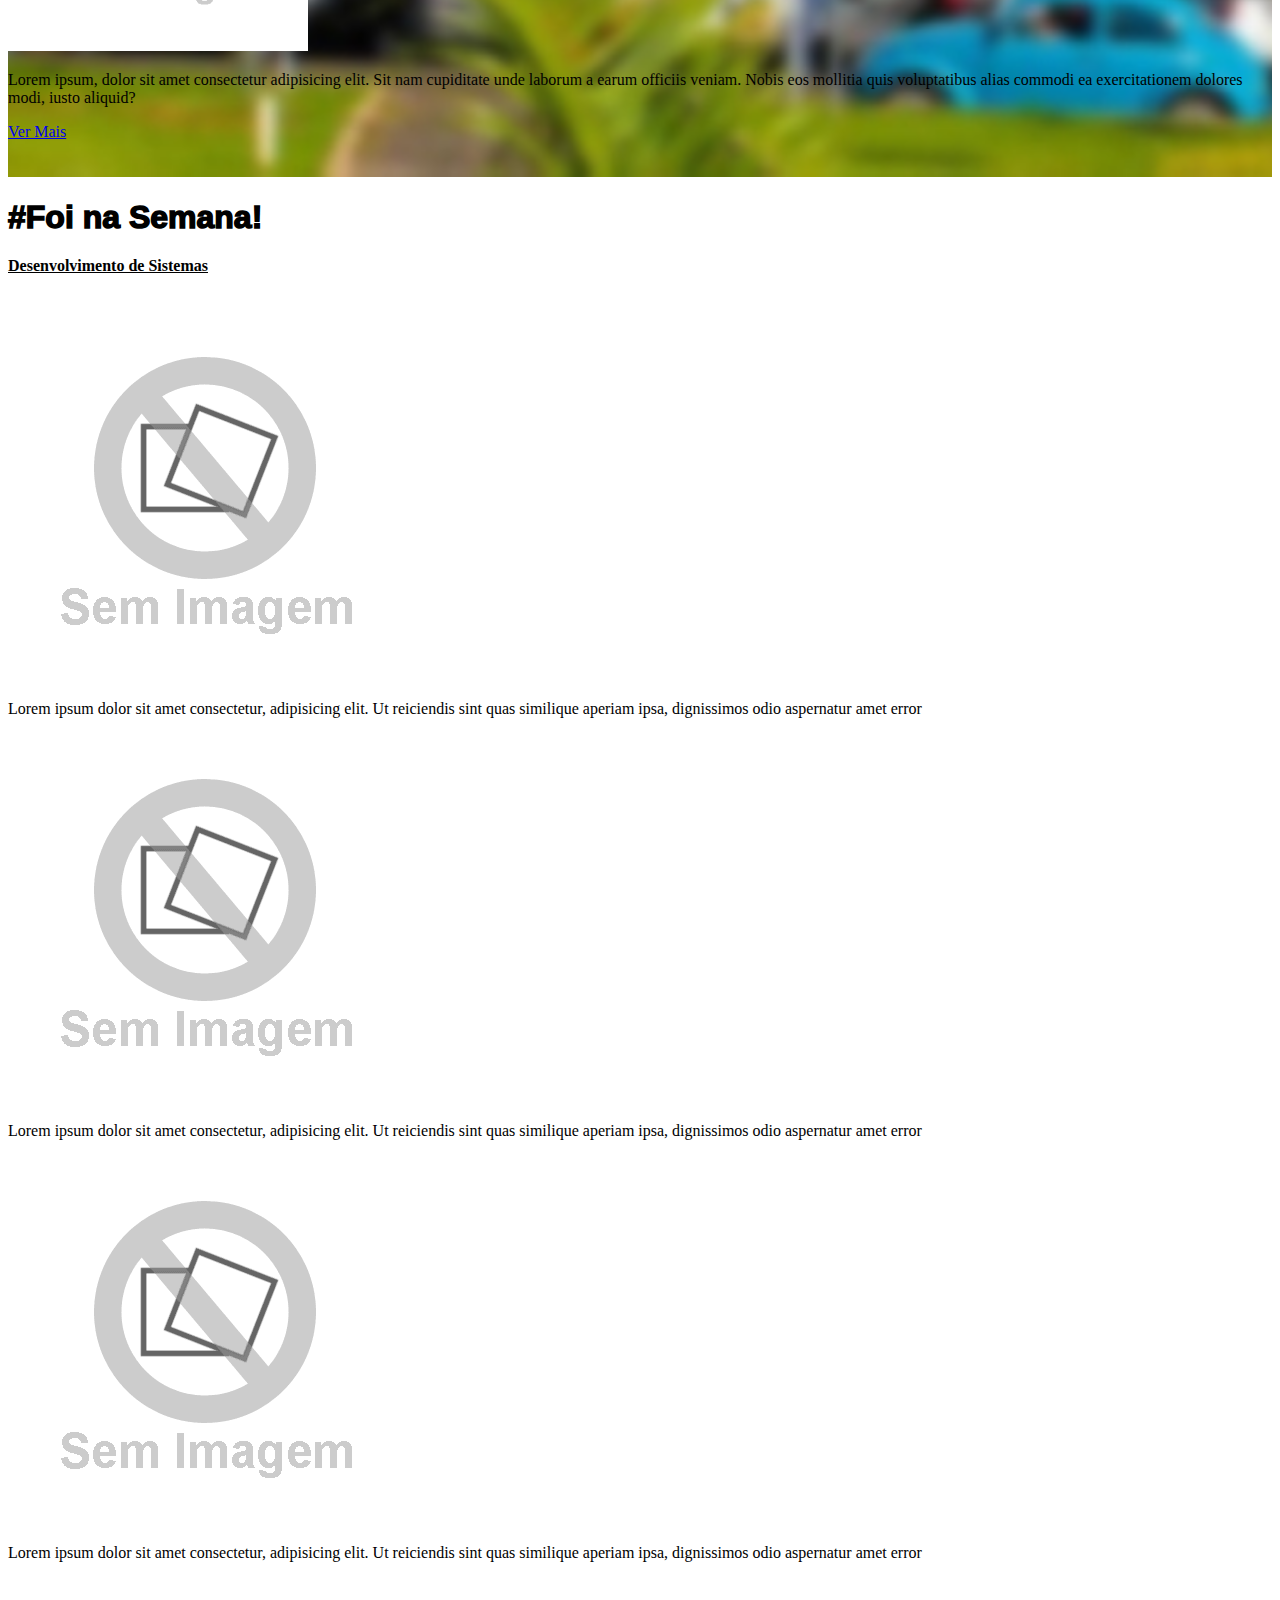
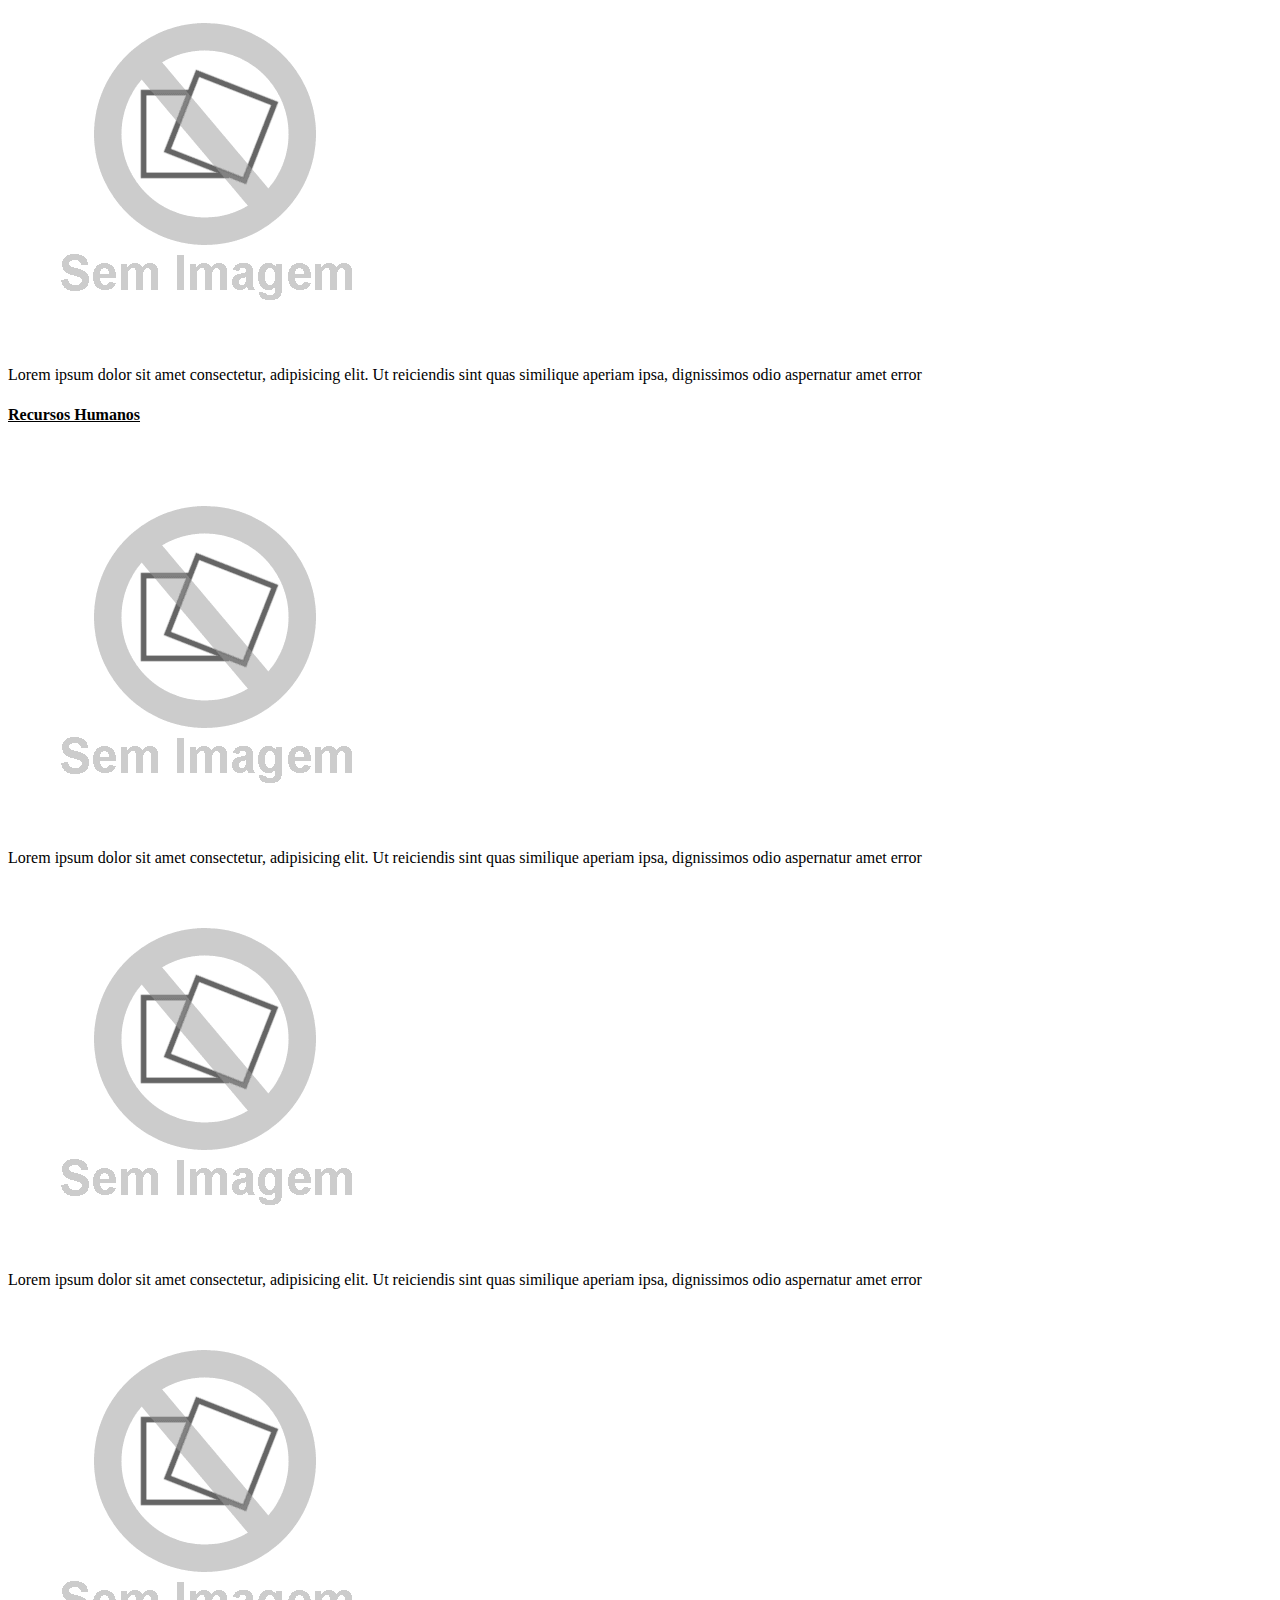
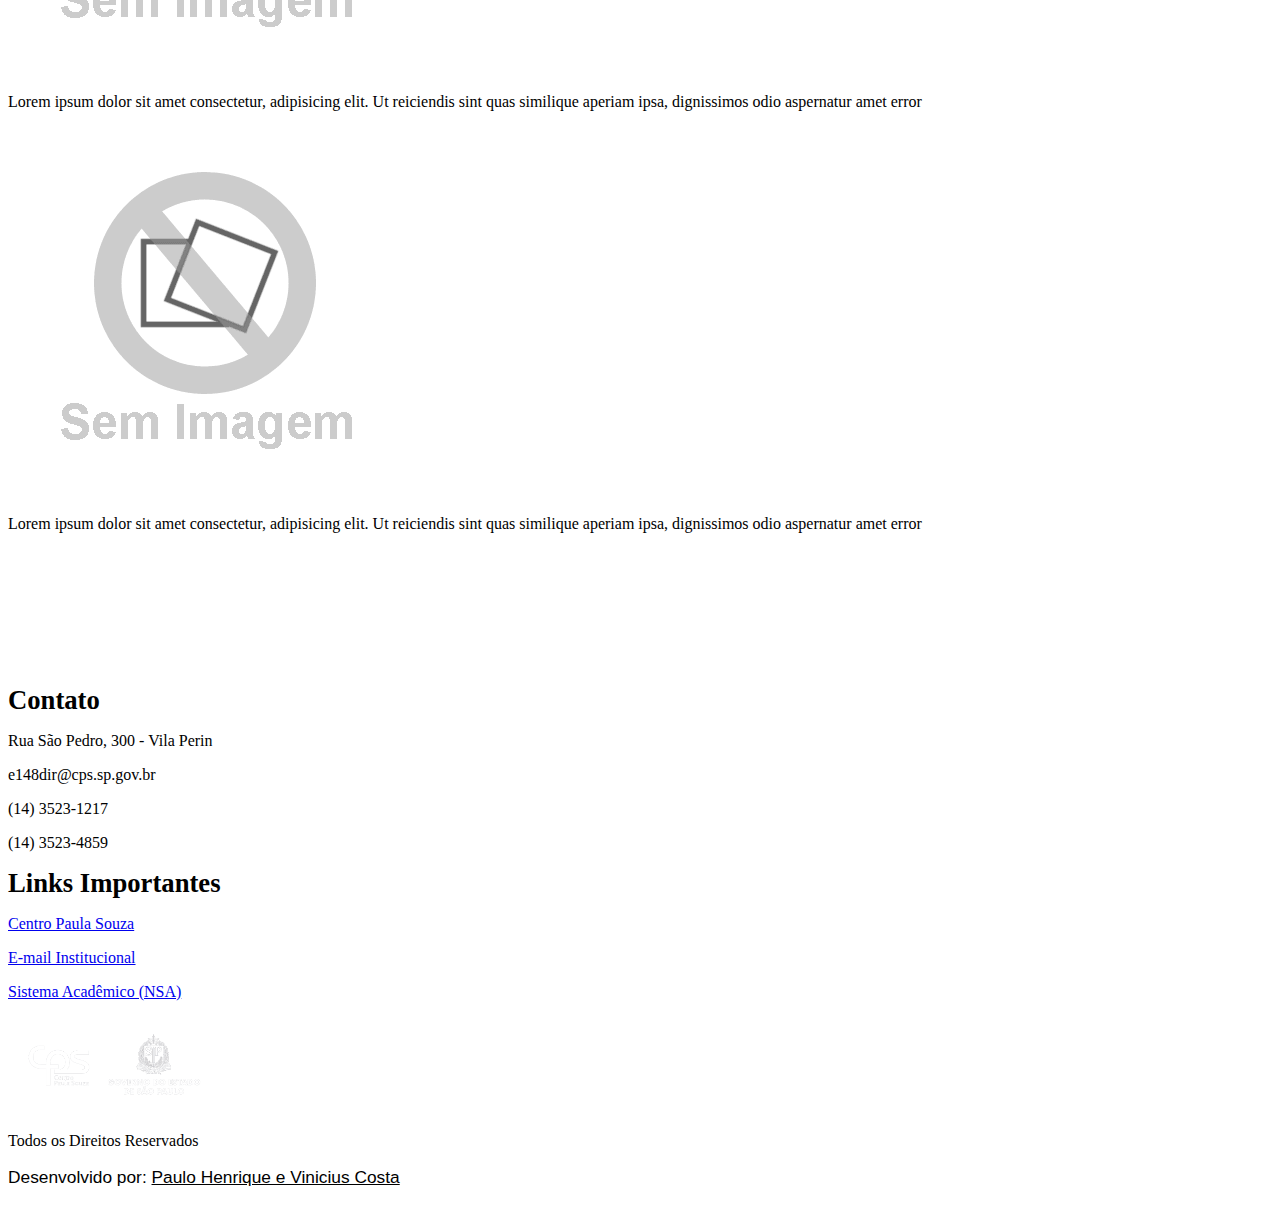
==== commit 776cfea1: "added some anchor" ====
--- a/index.html
+++ b/index.html
@@ -25,7 +25,7 @@
         <div id="my-nav" class="collapse navbar-collapse ">
             <ul class="navbar-nav mr-auto">
                 <li class="nav-item active">
-                    <a class="nav-link tamanhoFonte" href="#">Início <span class="sr-only">(current)</span></a>
+                    <a class="nav-link tamanhoFonte" href="index.html">Início <span class="sr-only">(current)</span></a>
                 </li>
                 <li class="nav-item dropdown tamanhoFonte">
 
@@ -37,7 +37,6 @@
                         <a class="dropdown-item" href="ds.html">Desenvolvimento de Sistemas</a>
                         <a class="dropdown-item" href="rh.html">RH</a>
                         <a class="dropdown-item" href="edificacoes.html">Edificações</a>
-                        <a class="dropdown-item" href="linguagens.html">Linguagens</a>
                         <div class="dropdown-divider"></div>
                         <a class="dropdown-item" href="index.html">Todos os Cursos</a>
                     </div>
@@ -138,33 +137,33 @@
 
     <!-- * Foi na Semana -->
     <div class="container mt-5">
-        <h4 class="mb-4">Desenvolvimento de Sistemas <i class="fa-solid fa-angle-right"></i></h4>
+        <h4 class="mb-4"><a href="ds.html" class="ancora">Desenvolvimento de Sistemas</a> <i class="fa-solid fa-angle-right"></i></h4>
         <div class="row">
             <div class="col-12 col-sm-5 col-md-5">
                 <div class="container-fluid">
                     <div class="row ">
-                        <div class="col-12 col-sm-3 col-md-3 ">
-                            <img class="img-fluid" src="img/semFoto.png" alt="Sem Foto">
-                        </div>
-                        <div class="col-12 col-sm-9 col-md-9 ">
-                            Lorem ipsum dolor sit amet consectetur, adipisicing elit. Ut reiciendis sint quas similique aperiam ipsa, dignissimos odio aspernatur amet error
-                        </div>
-                    </div>
-
-                    <div class="row mt-4">
-                        <div class="col-12 col-sm-3 col-md-3">
-                            <img class="img-fluid" src="img/semFoto.png" alt="Sem Foto">
-                        </div>
-                        <div class="col-12 col-sm-9 col-md-9">
-                            Lorem ipsum dolor sit amet consectetur, adipisicing elit. Ut reiciendis sint quas similique aperiam ipsa, dignissimos odio aspernatur amet error
-                        </div>
-                    </div>
-
-                    <div class="row mt-4">
-                        <div class="col-12 col-sm-3 col-md-3">
-                            <img class="img-fluid" src="img/semFoto.png" alt="Sem Foto">
-                        </div>
-                        <div class="col-12 col-sm-9 col-md-9">
+                        <div class="col-12 col-sm-3 col-md-3">
+                            <img class="img-fluid" src="img/semFoto.png" alt="Sem Foto">
+                        </div>
+                        <div class="col-12 col-sm-9 col-md-9 text-justify">
+                            Lorem ipsum dolor sit amet consectetur, adipisicing elit. Ut reiciendis sint quas similique aperiam ipsa, dignissimos odio aspernatur amet error
+                        </div>
+                    </div>
+
+                    <div class="row mt-4">
+                        <div class="col-12 col-sm-3 col-md-3">
+                            <img class="img-fluid" src="img/semFoto.png" alt="Sem Foto">
+                        </div>
+                        <div class="col-12 col-sm-9 col-md-9 text-justify">
+                            Lorem ipsum dolor sit amet consectetur, adipisicing elit. Ut reiciendis sint quas similique aperiam ipsa, dignissimos odio aspernatur amet error
+                        </div>
+                    </div>
+
+                    <div class="row mt-4">
+                        <div class="col-12 col-sm-3 col-md-3">
+                            <img class="img-fluid" src="img/semFoto.png" alt="Sem Foto">
+                        </div>
+                        <div class="col-12 col-sm-9 col-md-9 text-justify">
                             Lorem ipsum dolor sit amet consectetur, adipisicing elit. Ut reiciendis sint quas similique aperiam ipsa, dignissimos odio aspernatur amet error
                         </div>
                     </div>
@@ -177,7 +176,7 @@
                         <div class="col-12 col-sm-5 col-md-5">
                             <img class="img-fluid" src="img/semFoto.png" alt="Sem Foto">
                         </div>
-                        <div class="col-12 col-sm-7 col-md-7">
+                        <div class="col-12 col-sm-7 col-md-7 text-justify">
                             Lorem ipsum dolor sit amet consectetur, adipisicing elit. Ut reiciendis sint quas similique aperiam ipsa, dignissimos odio aspernatur amet error
                         </div>
                     </div>
@@ -189,33 +188,33 @@
 
     <div class="container">
         <div class="dropdown-divider my-5"></div>
-        <h4 class="mb-4">Linguagens <i class="fa-solid fa-angle-right"></i></h4>
+        <h4 class="mb-4"><a href="rh.html" class="ancora">Recursos Humanos</a> <i class="fa-solid fa-angle-right"></i></h4>
         <div class="row">
             <div class="col-12 col-sm-5 col-md-5">
                 <div class="container-fluid">
                     <div class="row ">
-                        <div class="col-12 col-sm-3 col-md-3 ">
-                            <img class="img-fluid" src="img/semFoto.png" alt="Sem Foto">
-                        </div>
-                        <div class="col-12 col-sm-9 col-md-9 ">
-                            Lorem ipsum dolor sit amet consectetur, adipisicing elit. Ut reiciendis sint quas similique aperiam ipsa, dignissimos odio aspernatur amet error
-                        </div>
-                    </div>
-
-                    <div class="row mt-4">
-                        <div class="col-12 col-sm-3 col-md-3">
-                            <img class="img-fluid" src="img/semFoto.png" alt="Sem Foto">
-                        </div>
-                        <div class="col-12 col-sm-9 col-md-9">
-                            Lorem ipsum dolor sit amet consectetur, adipisicing elit. Ut reiciendis sint quas similique aperiam ipsa, dignissimos odio aspernatur amet error
-                        </div>
-                    </div>
-
-                    <div class="row mt-4">
-                        <div class="col-12 col-sm-3 col-md-3">
-                            <img class="img-fluid" src="img/semFoto.png" alt="Sem Foto">
-                        </div>
-                        <div class="col-12 col-sm-9 col-md-9">
+                        <div class="col-12 col-sm-3 col-md-3">
+                            <img class="img-fluid" src="img/semFoto.png" alt="Sem Foto">
+                        </div>
+                        <div class="col-12 col-sm-9 col-md-9 text-justify">
+                            Lorem ipsum dolor sit amet consectetur, adipisicing elit. Ut reiciendis sint quas similique aperiam ipsa, dignissimos odio aspernatur amet error
+                        </div>
+                    </div>
+
+                    <div class="row mt-4">
+                        <div class="col-12 col-sm-3 col-md-3">
+                            <img class="img-fluid" src="img/semFoto.png" alt="Sem Foto">
+                        </div>
+                        <div class="col-12 col-sm-9 col-md-9 text-justify">
+                            Lorem ipsum dolor sit amet consectetur, adipisicing elit. Ut reiciendis sint quas similique aperiam ipsa, dignissimos odio aspernatur amet error
+                        </div>
+                    </div>
+
+                    <div class="row mt-4">
+                        <div class="col-12 col-sm-3 col-md-3">
+                            <img class="img-fluid" src="img/semFoto.png" alt="Sem Foto">
+                        </div>
+                        <div class="col-12 col-sm-9 col-md-9 text-justify">
                             Lorem ipsum dolor sit amet consectetur, adipisicing elit. Ut reiciendis sint quas similique aperiam ipsa, dignissimos odio aspernatur amet error
                         </div>
                     </div>
@@ -228,15 +227,15 @@
                         <div class="col-12 col-sm-5 col-md-5">
                             <img class="img-fluid" src="img/semFoto.png" alt="Sem Foto">
                         </div>
-                        <div class="col-12 col-sm-7 col-md-7">
-                            Lorem ipsum dolor sit amet consectetur, adipisicing elit. Ut reiciendis sint quas similique aperiam ipsa, dignissimos odio aspernatur amet error
-                        </div>
-                    </div>
-                </div>
-            </div>
-        </div>
-    </div>
-
+                        <div class="col-12 col-sm-7 col-md-7 text-justify">
+                            Lorem ipsum dolor sit amet consectetur, adipisicing elit. Ut reiciendis sint quas similique aperiam ipsa, dignissimos odio aspernatur amet error
+                        </div>
+                    </div>
+                </div>
+            </div>
+        </div>
+    </div>
+    <br><br>
     <!-- * Rodapé -->
     <div class="container-fluid text-center text-sm-left text-md-left mt-3 mb-2 pb-4 bg-dark">
         <div class="row text-white">
--- a/style.css
+++ b/style.css
@@ -21,6 +21,16 @@
     font-size: 13pt;
 }
 
+.ancora {
+    color: black;
+    background-color: transparent;
+}
+
+.ancora:hover {
+    text-decoration: none;
+    color: rgba(0, 0, 0, 0.705);
+    
+}
 /* 
     * Relacionado a imagens e div's
 */
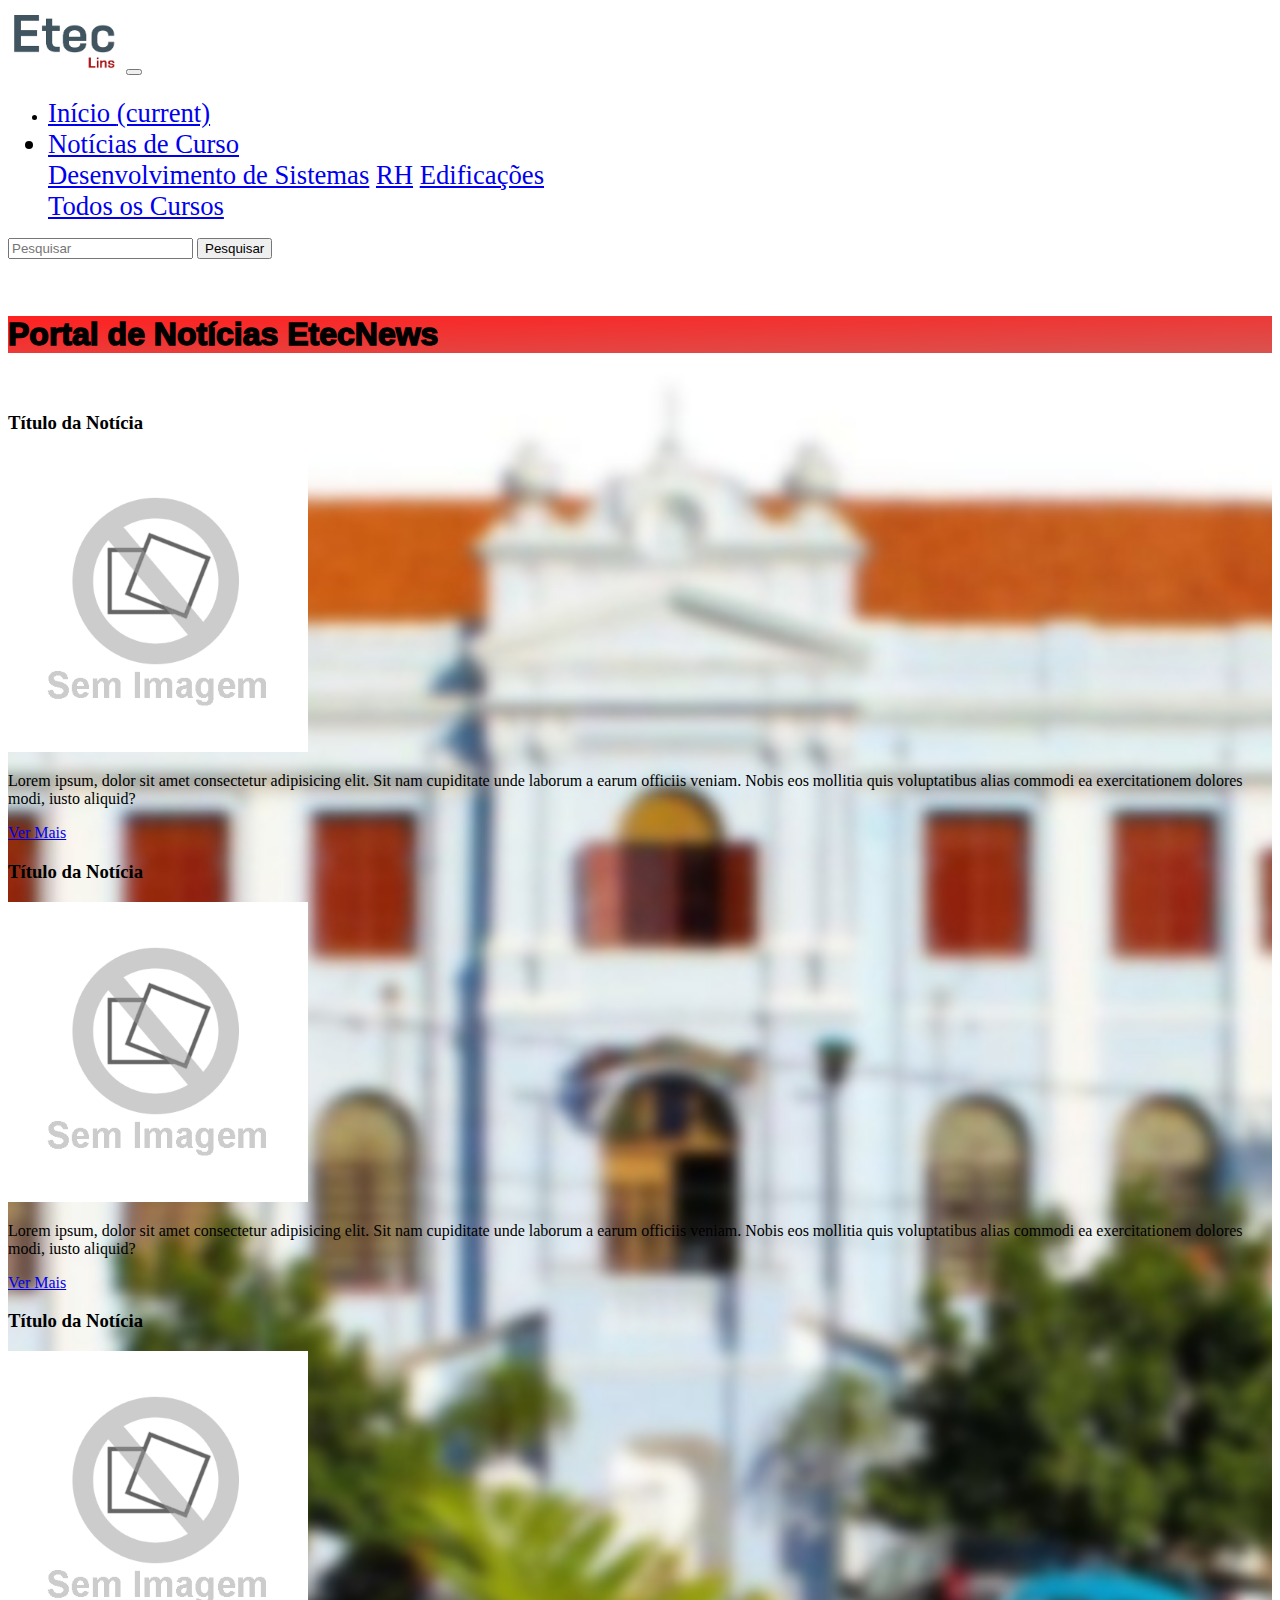
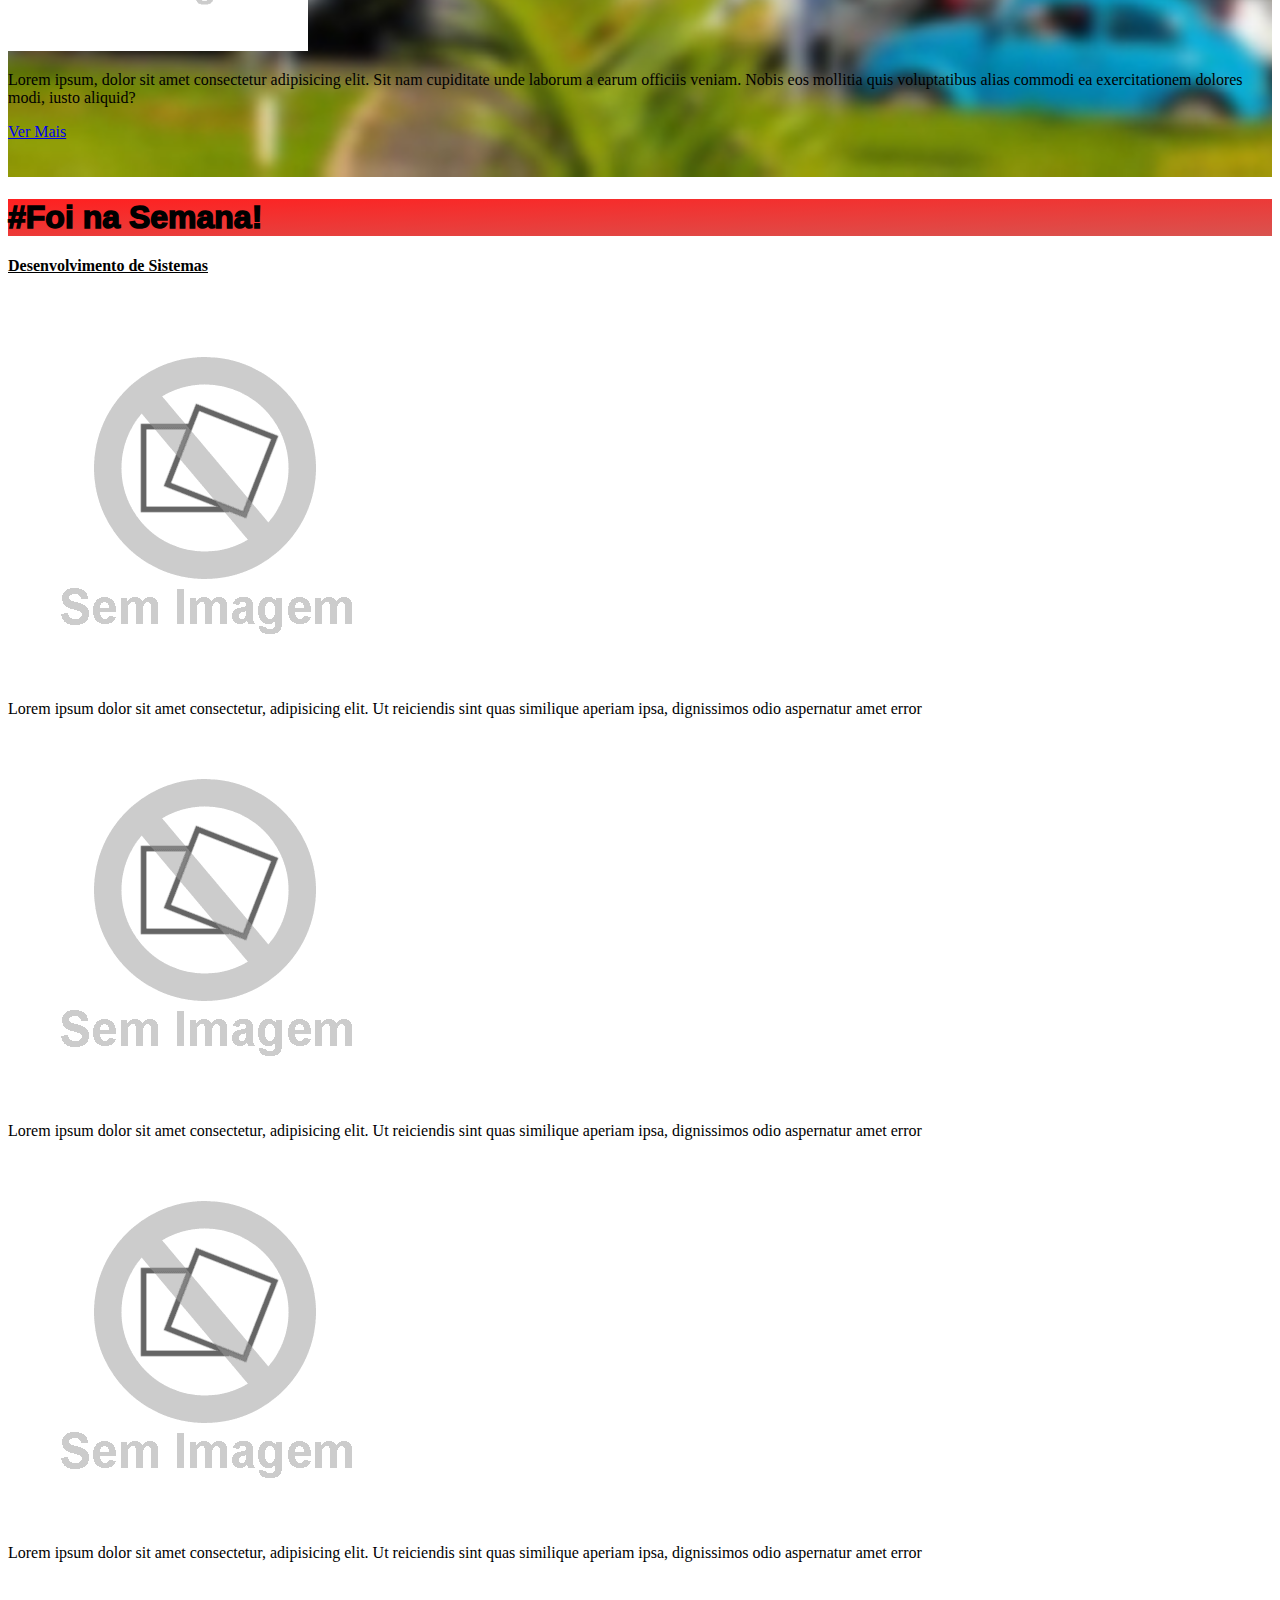
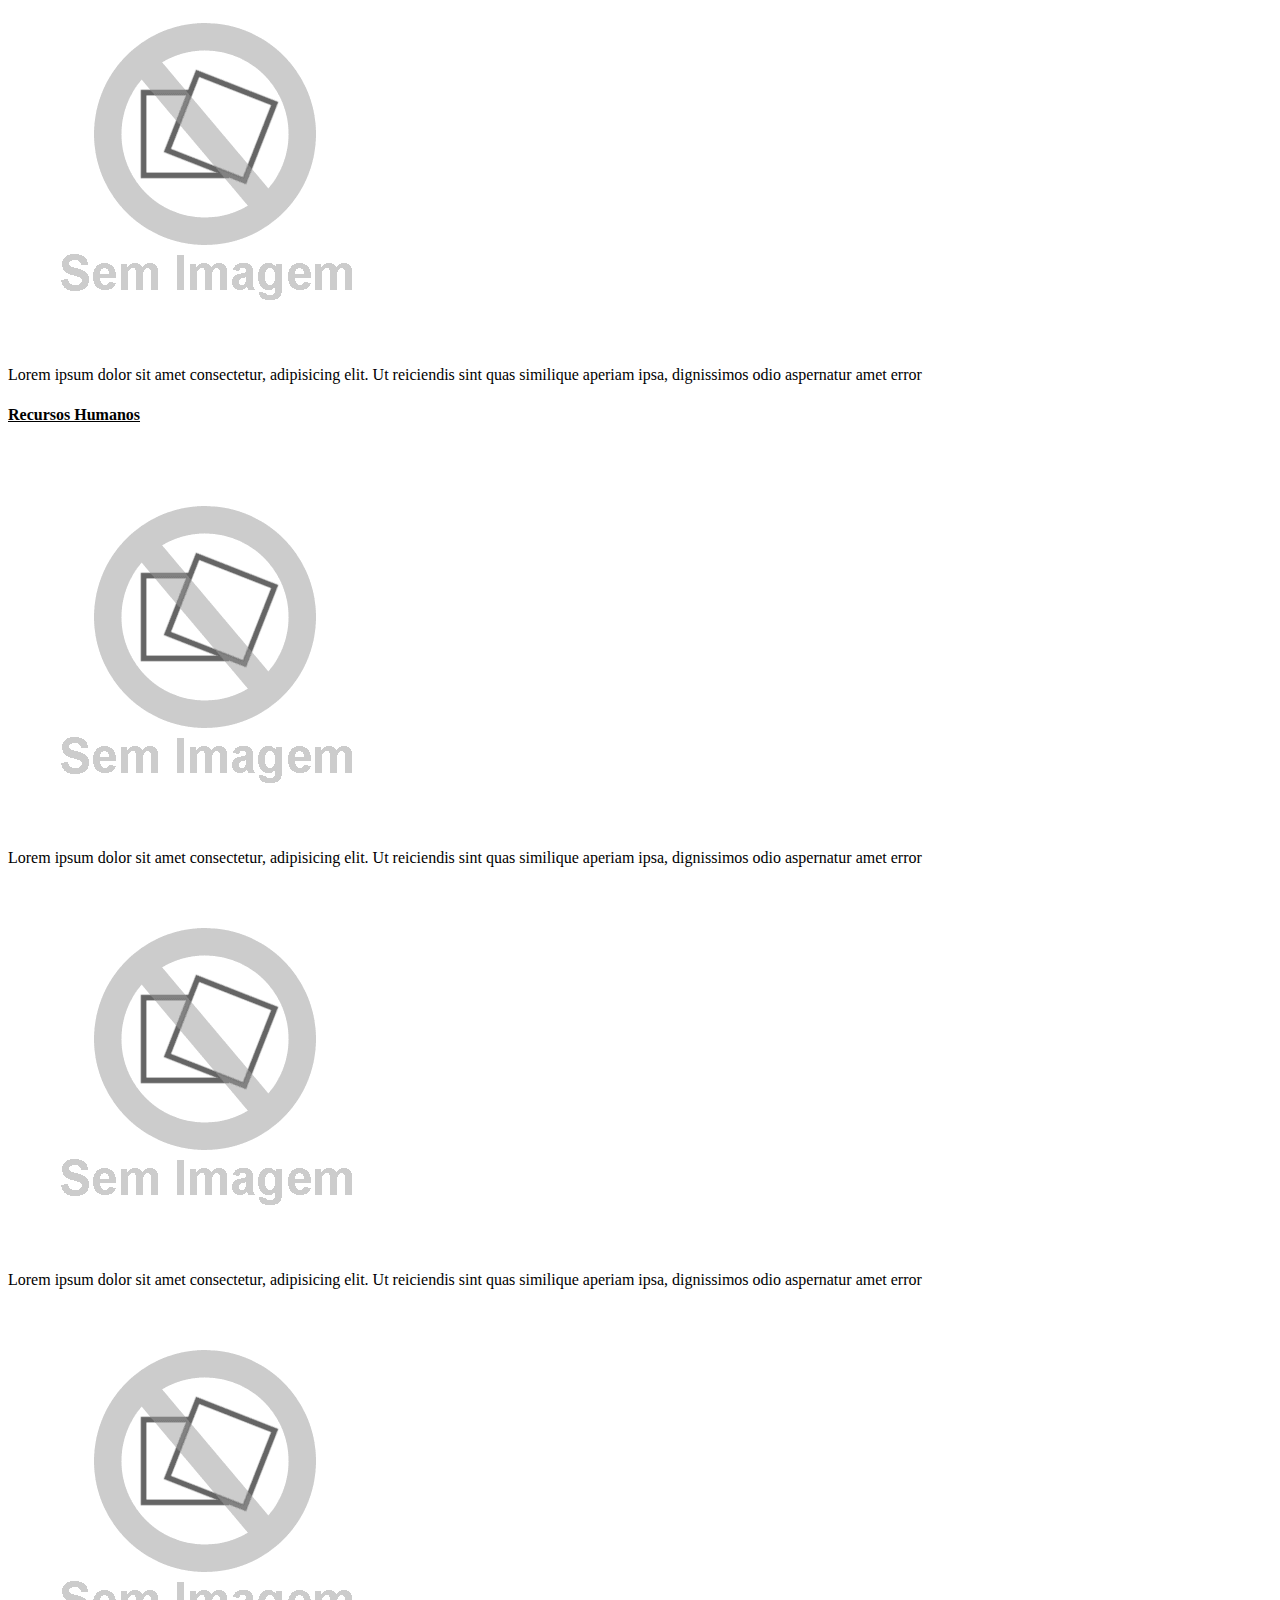
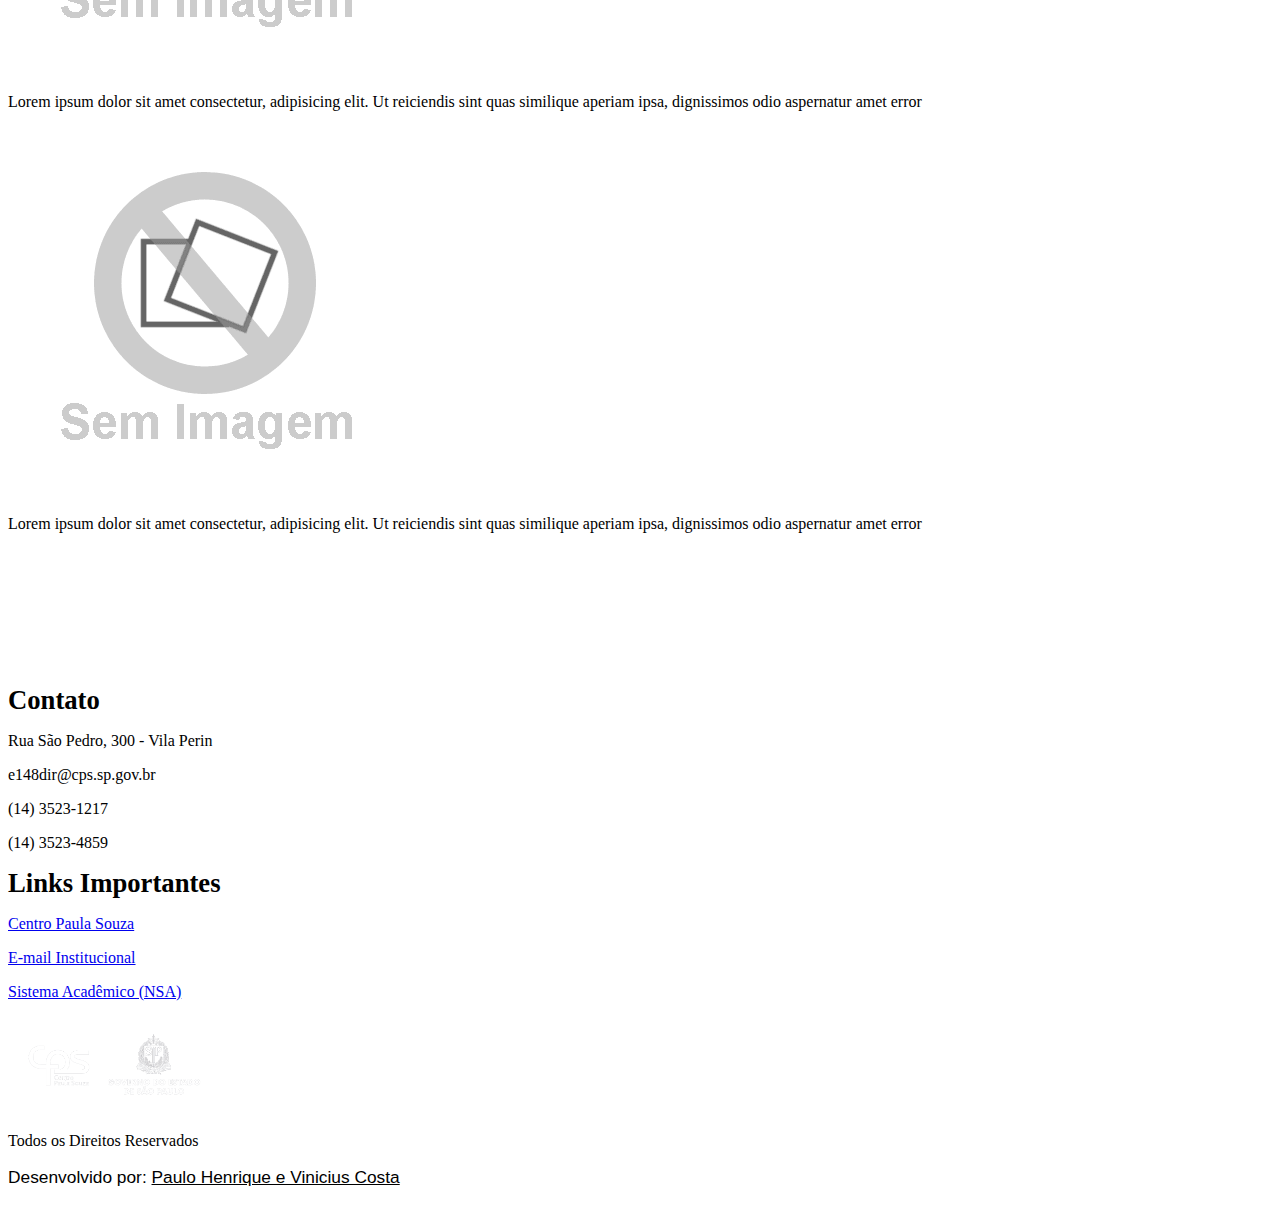
==== commit 7f1a701c: "tudo feito" ====
--- a/index.html
+++ b/index.html
@@ -53,7 +53,7 @@
     <br>
     <br>
     <div class="row-fluid text-center fundoImagem mt-5 mb-0">
-        <h1 class="display-4 fonteTitulo bordaTexto text-white bg-danger">Portal de Notícias EtecNews</h1>
+        <h1 class="display-4 fonteTitulo gradient 💀 text-white">Portal de Notícias EtecNews</h1>
         <br>
 
         <!-- * Notícias De Introdução -->
@@ -132,7 +132,7 @@
     </div>
 
     <div class="row-fluid">
-        <h1 class="display-4 fonteTitulo bordaTexto text-white text-center bg-danger">#Foi na Semana!</h1>
+        <h1 class="display-4 fonteTitulo gradient text-white text-center">#Foi na Semana!</h1>
     </div>
 
     <!-- * Foi na Semana -->
--- a/style.css
+++ b/style.css
@@ -59,4 +59,31 @@
     background-image: url(img/etecFundo.jpg);
     background-size: cover;
     background-position: center;
+}
+
+.escala {
+    width: 100% !important;
+    max-height: 50rem;
+    object-fit: cover;
+}
+
+.gradient {
+    background-image: linear-gradient(to bottom right, rgb(255, 32, 32), #d9534f);
+}
+
+.gradienti {
+    background-image: linear-gradient(to bottom right, rgb(255, 0, 234), #33ff00);
+}
+
+/* Quando for para celular... */
+@media only screen and (max-width: 600px) { 
+    .escala {
+        width: 100% !important;
+        height: 30rem;
+        object-fit: cover; 
+    }
+
+    .💀 {
+        font-size: 36pt;
+    }
 }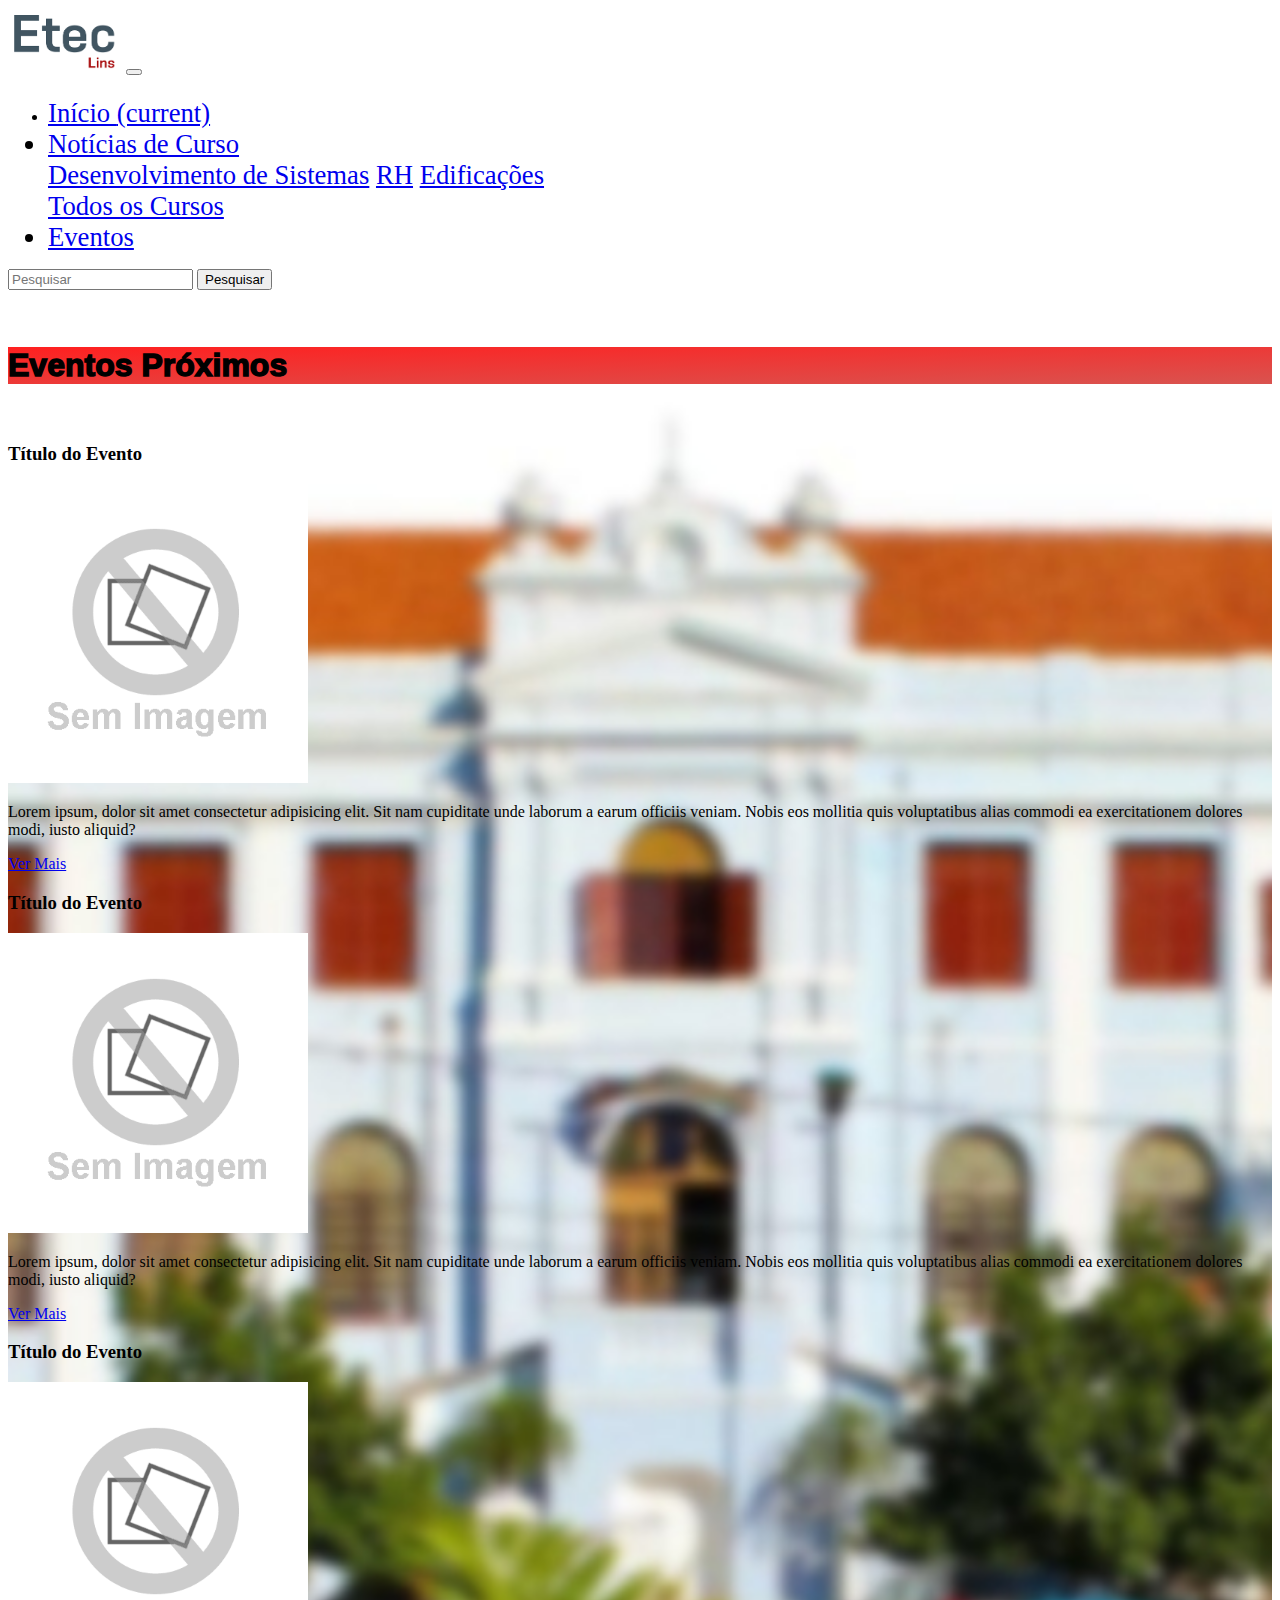
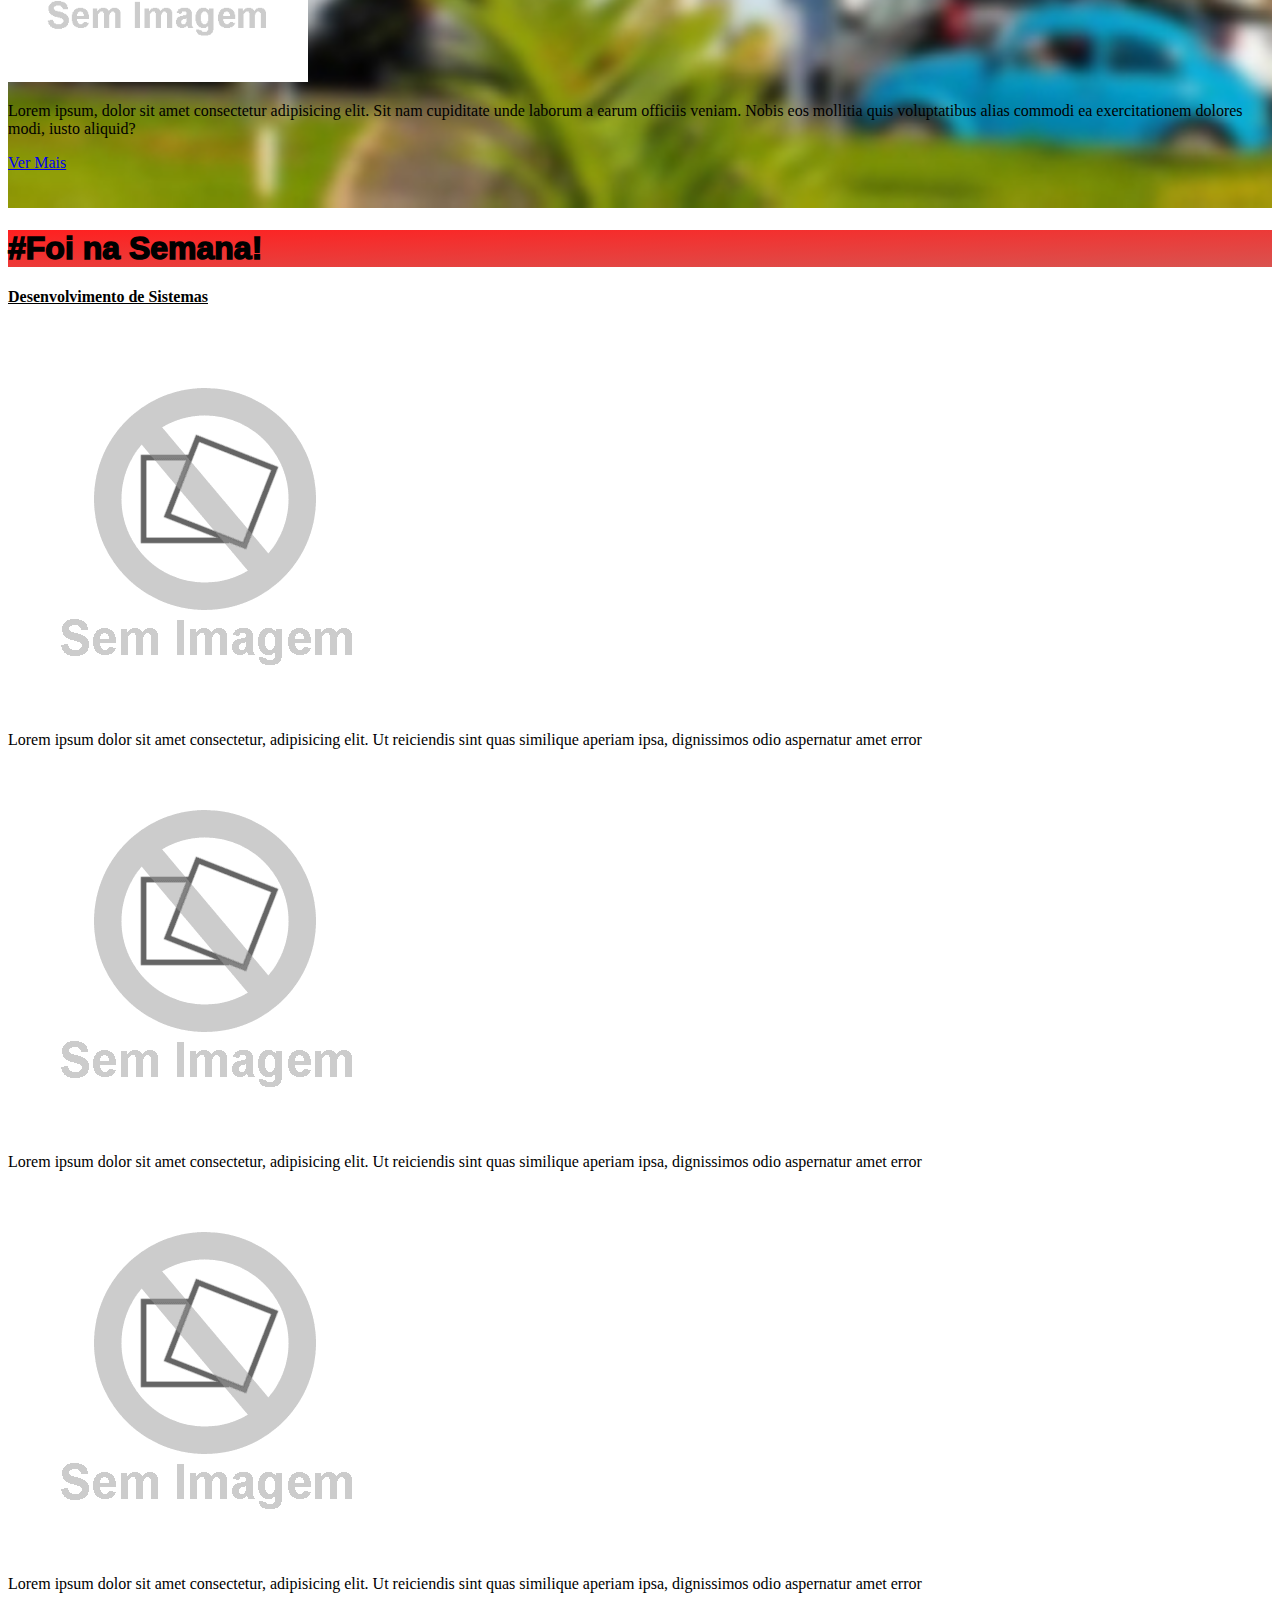
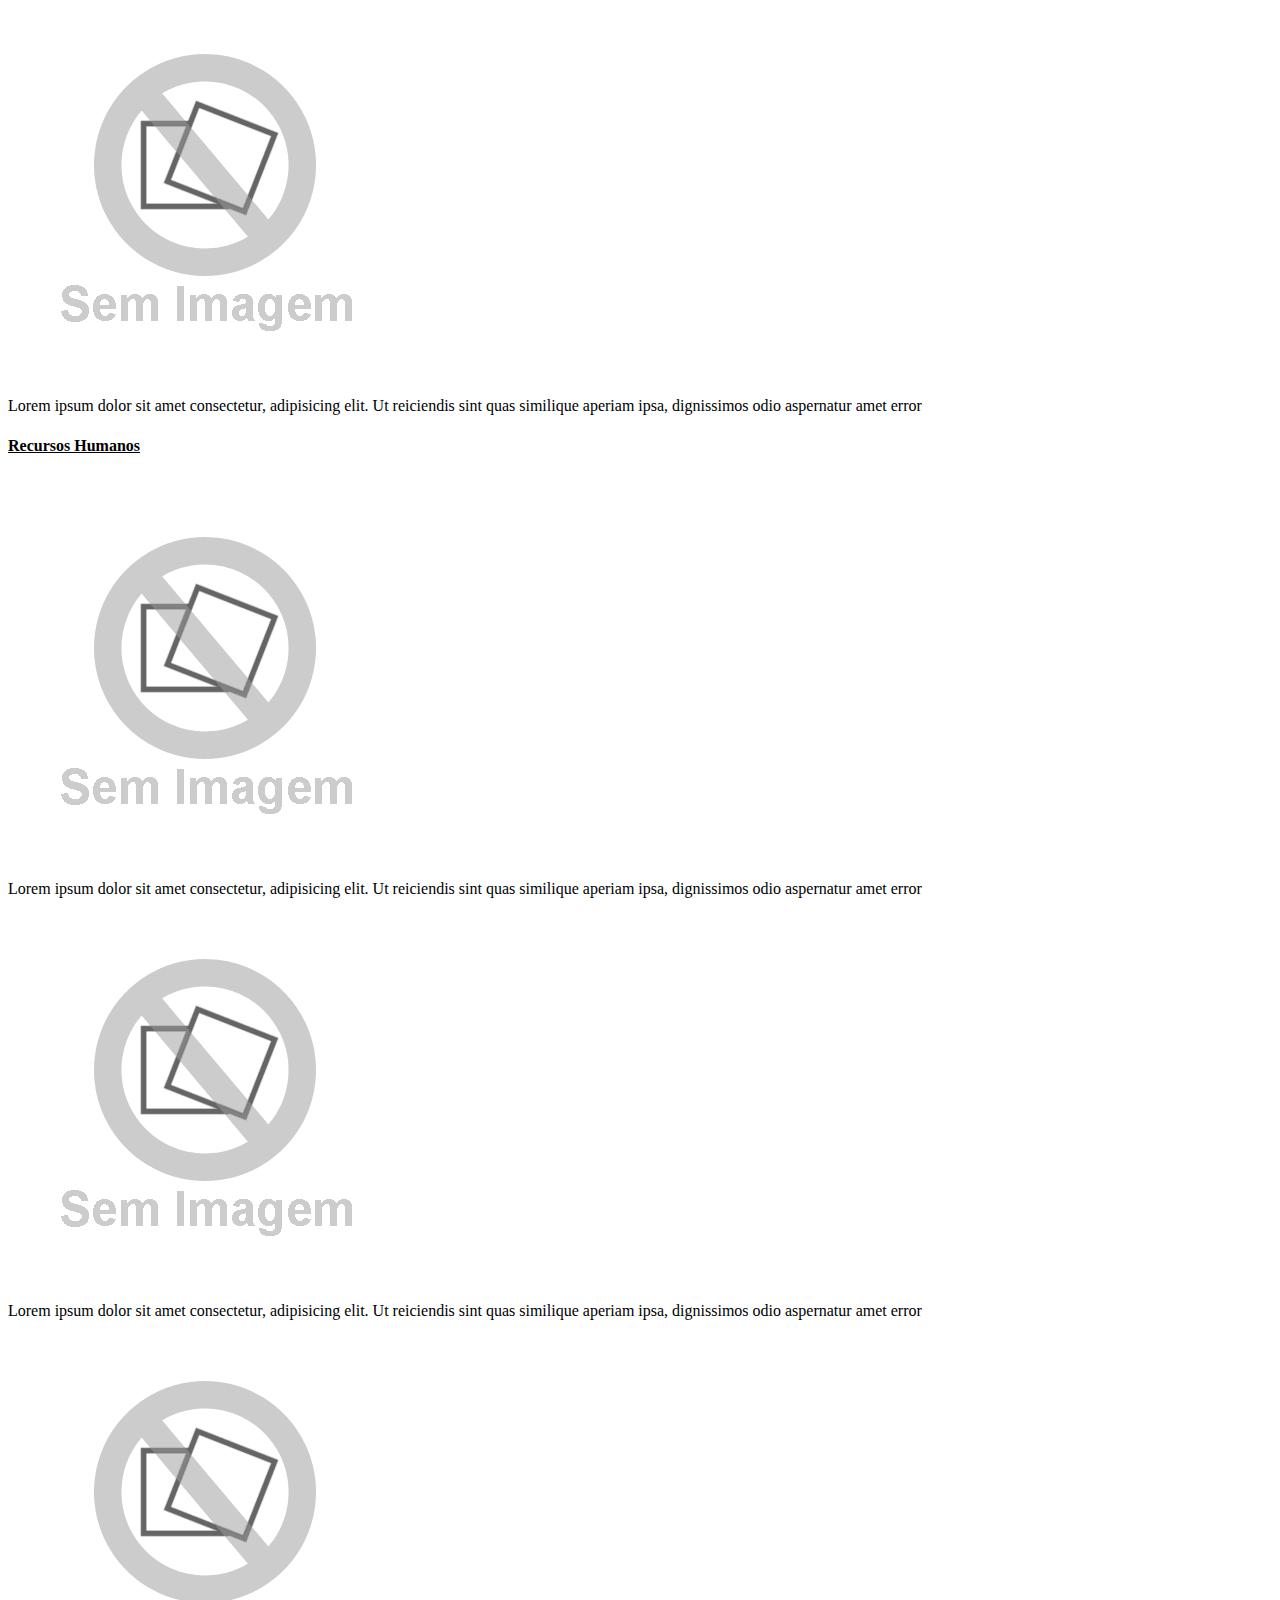
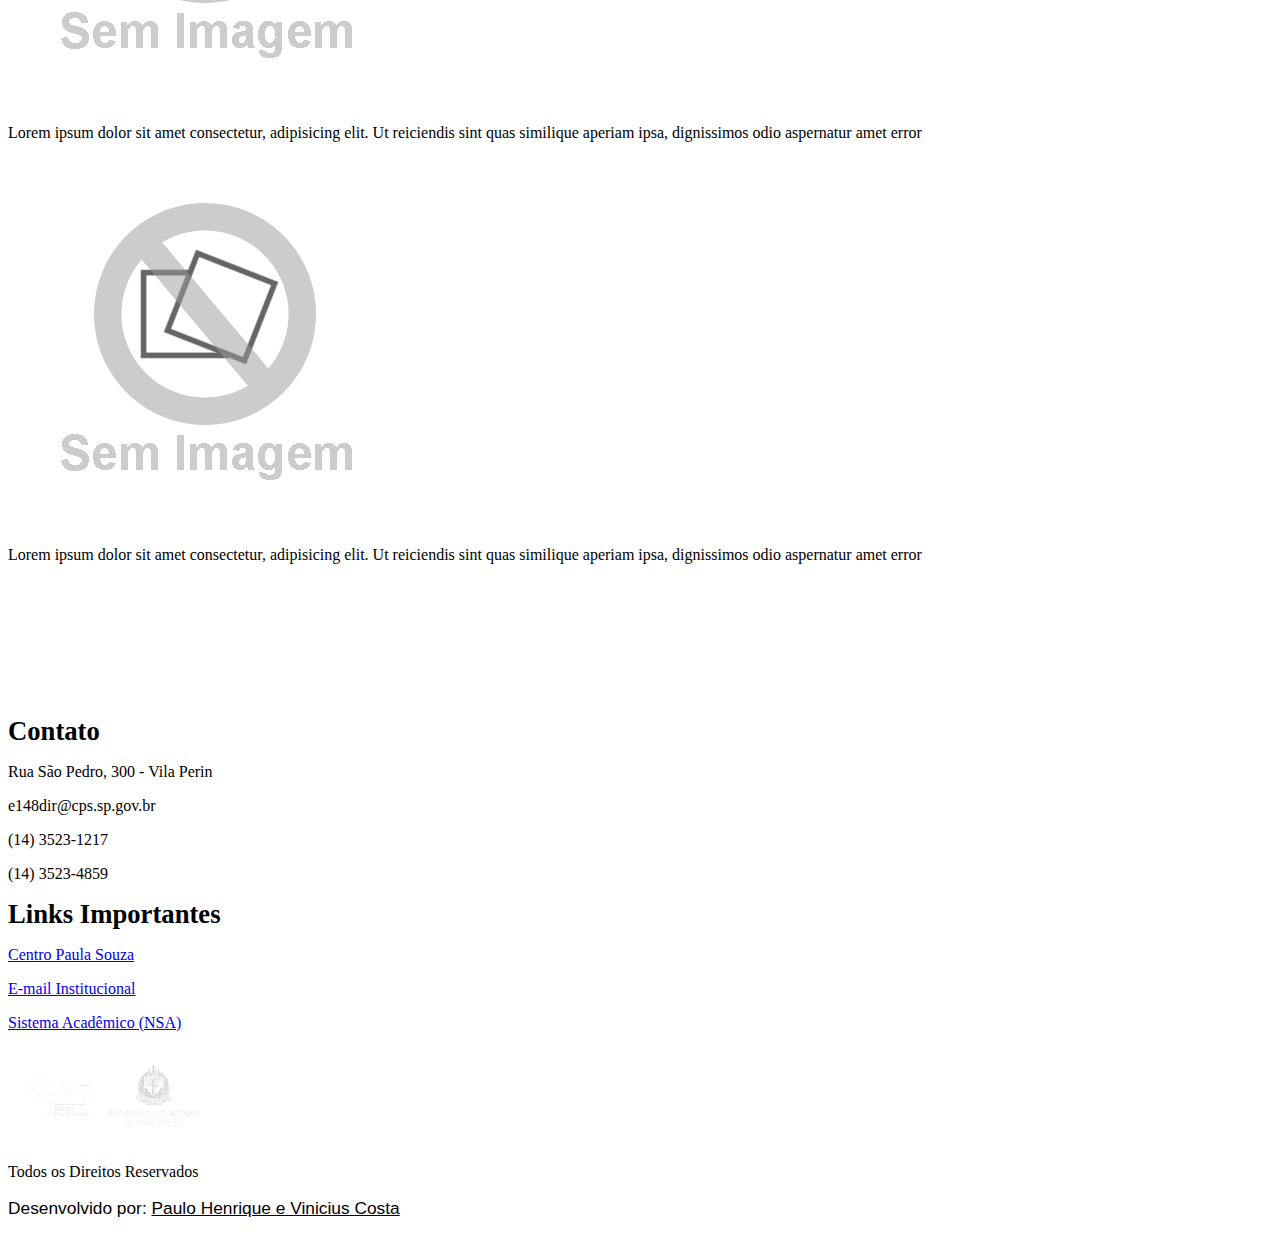
==== commit 20baed99: "eventos incompletos" ====
--- a/index.html
+++ b/index.html
@@ -41,6 +41,9 @@
                         <a class="dropdown-item" href="index.html">Todos os Cursos</a>
                     </div>
                 </li>
+                <li class="nav-item dropdown tamanhoFonte">
+                    <a class="nav-link tamanhoFonte" href="eventos.html">Eventos</a>
+                </li>
             </ul>
 
             <!-- TODO: Utilizar Coringa PHP -->
@@ -53,7 +56,7 @@
     <br>
     <br>
     <div class="row-fluid text-center fundoImagem mt-5 mb-0">
-        <h1 class="display-4 fonteTitulo gradient 💀 text-white">Portal de Notícias EtecNews</h1>
+        <h1 class="display-4 fonteTitulo gradient 💀 text-white">Eventos Próximos</h1>
         <br>
 
         <!-- * Notícias De Introdução -->
@@ -63,7 +66,7 @@
                 <!-- * Começo da Notícia -->
                 <div class="col-12 col-sm-4 col-md-4 mb-4 mb-sm-0 mb-md-0">
                     <h3 class="pt-2">
-                        Título da Notícia
+                        Título do Evento
                     </h3>
 
                     <div class="dropdown-divider"></div>
@@ -85,7 +88,7 @@
                 <!-- * Começo da Notícia -->
                 <div class="col-12 col-sm-4 col-md-4 mb-4 mb-sm-0 mb-md-0">
                     <h3 class="pt-2">
-                        Título da Notícia
+                        Título do Evento
                     </h3>
 
                     <div class="dropdown-divider"></div>
@@ -107,7 +110,7 @@
                 <!-- * Começo da Notícia -->
                 <div class="col-12 col-sm-4 col-md-4 mb-4 mb-sm-0 mb-md-0">
                     <h3 class="pt-2">
-                        Título da Notícia
+                        Título do Evento
                     </h3>
 
                     <div class="dropdown-divider"></div>
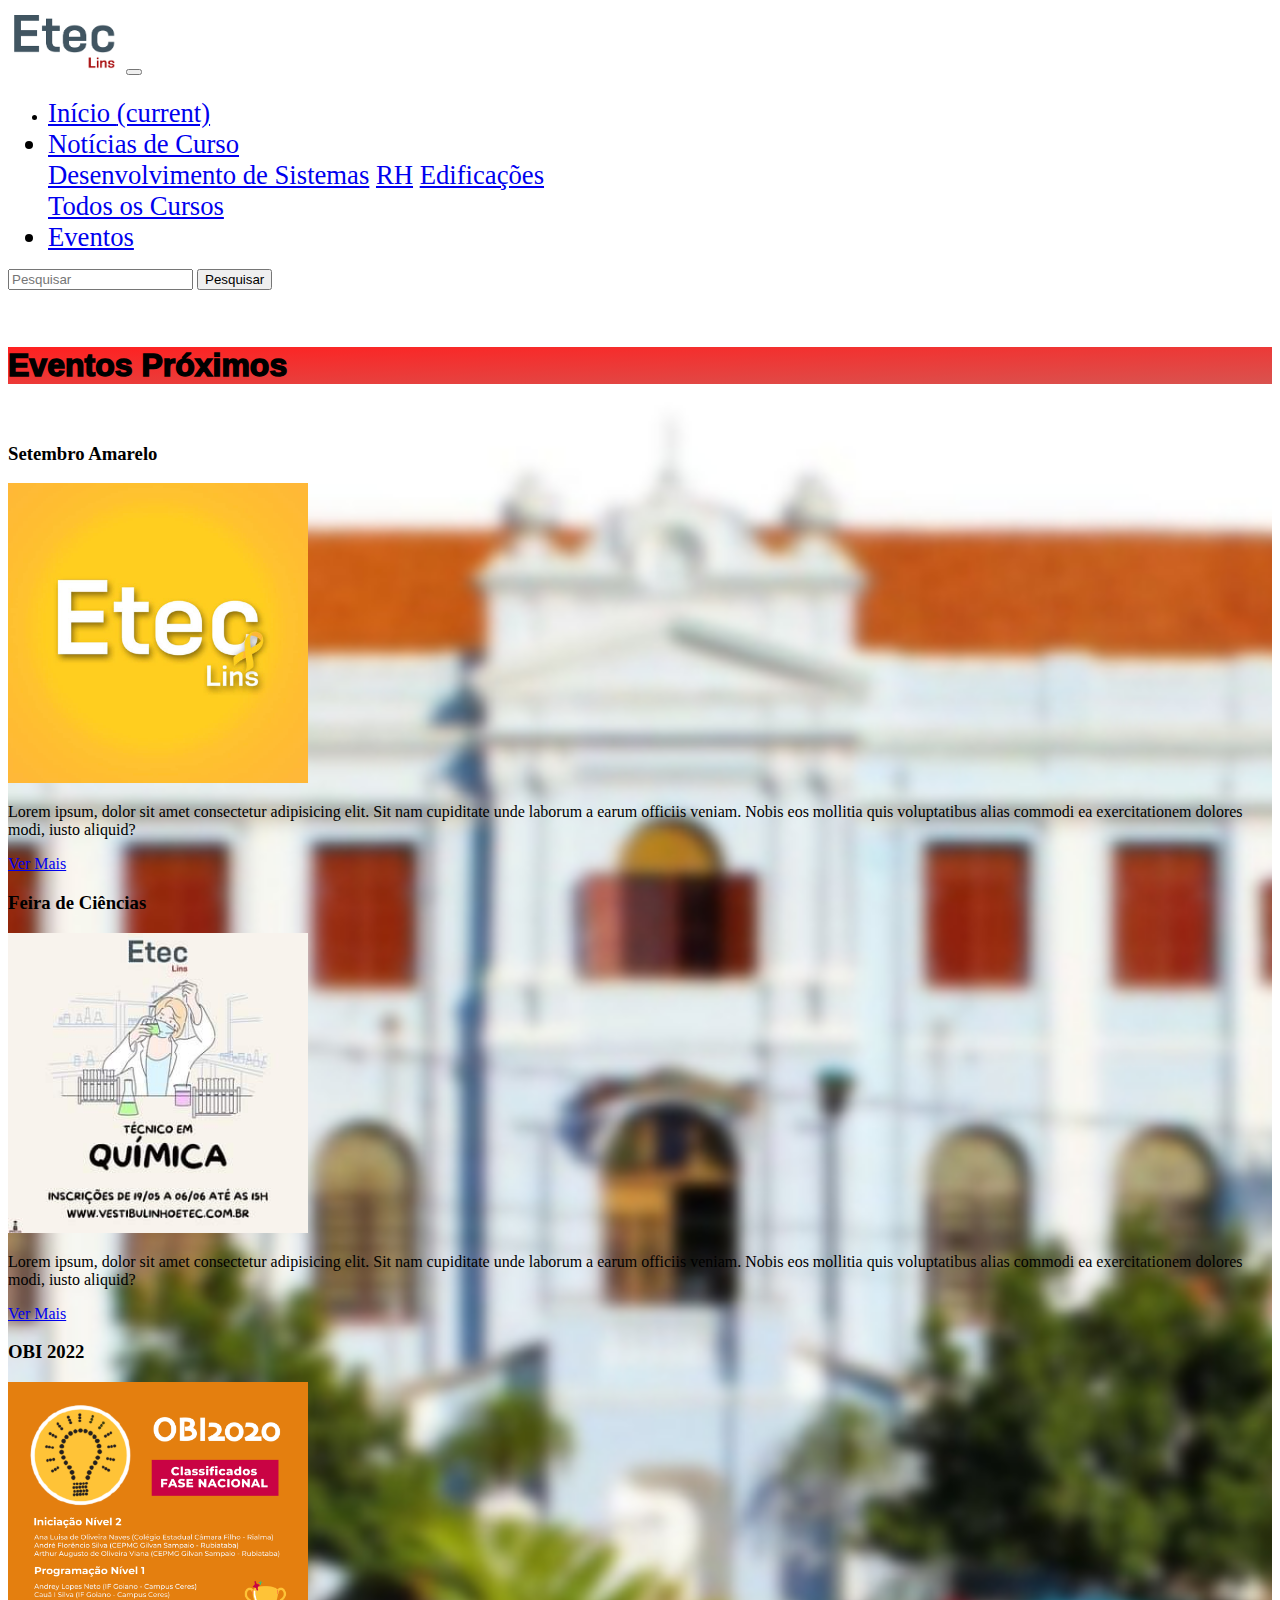
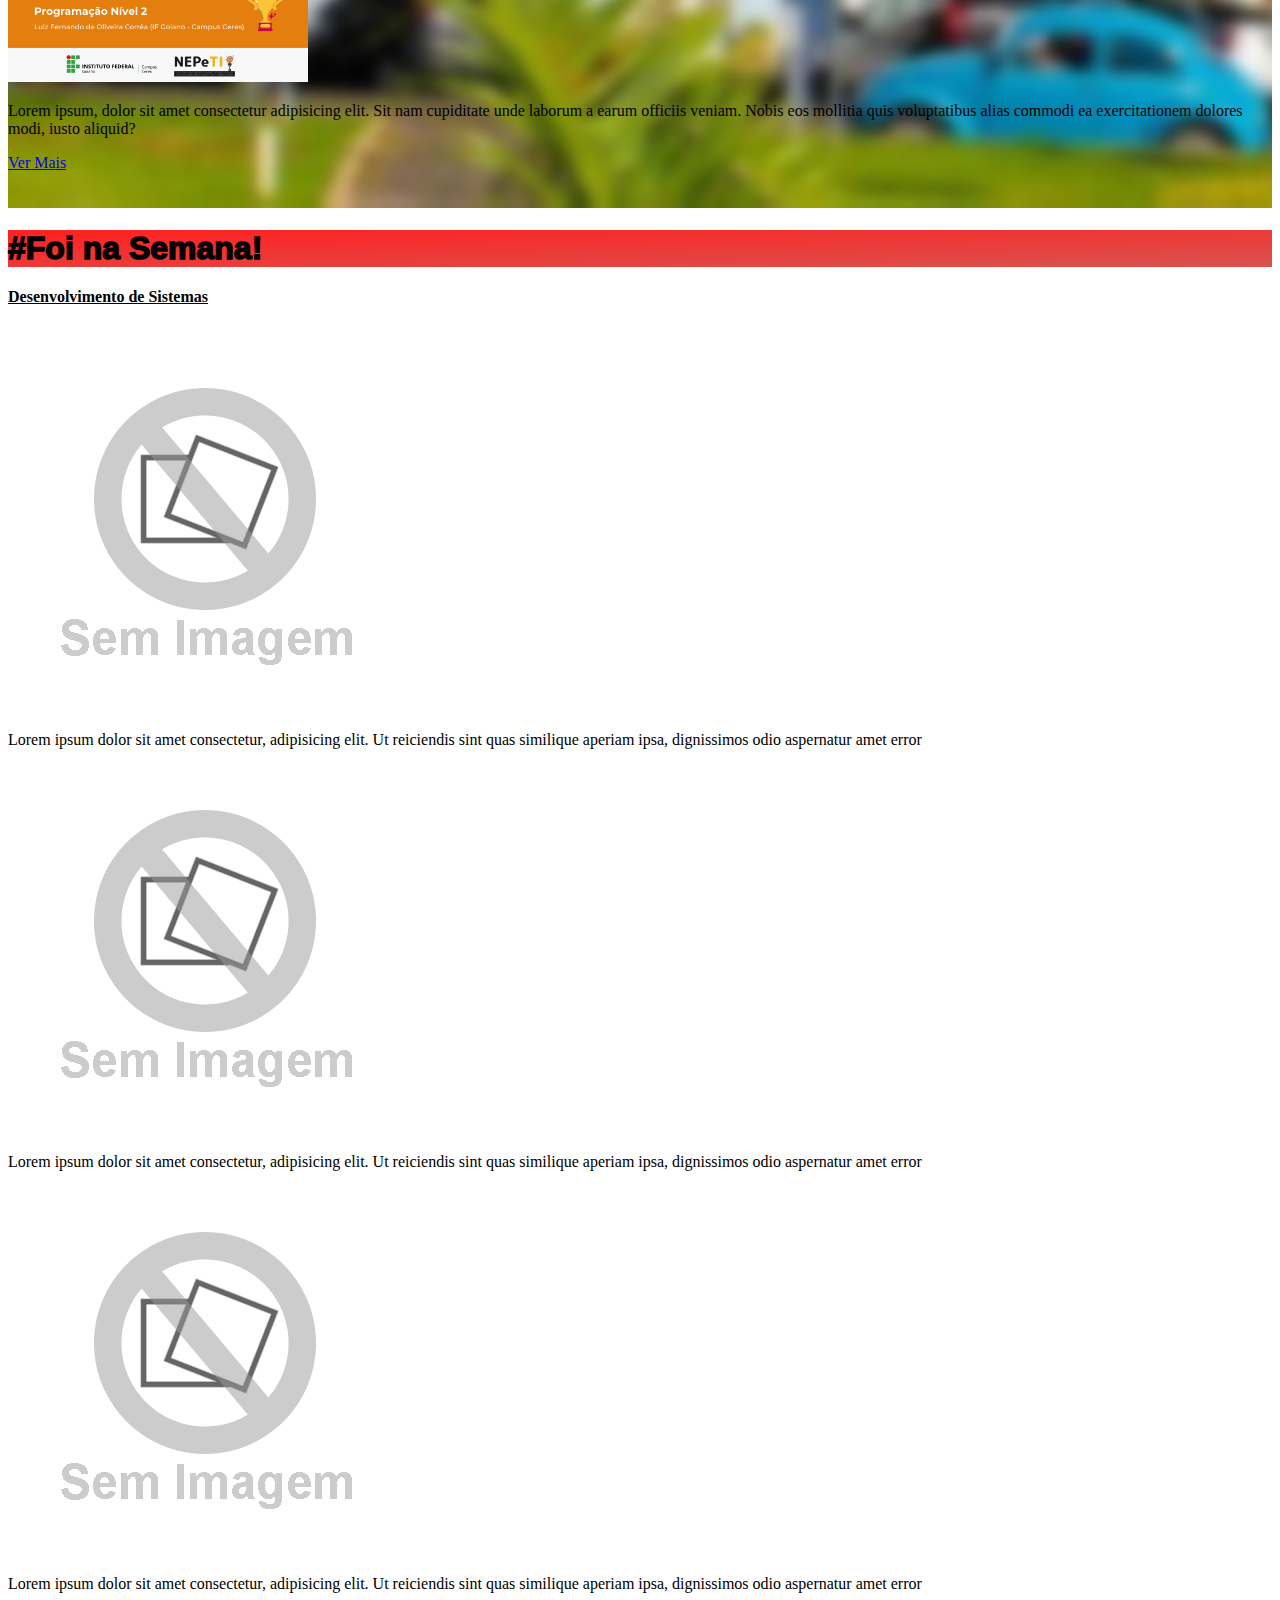
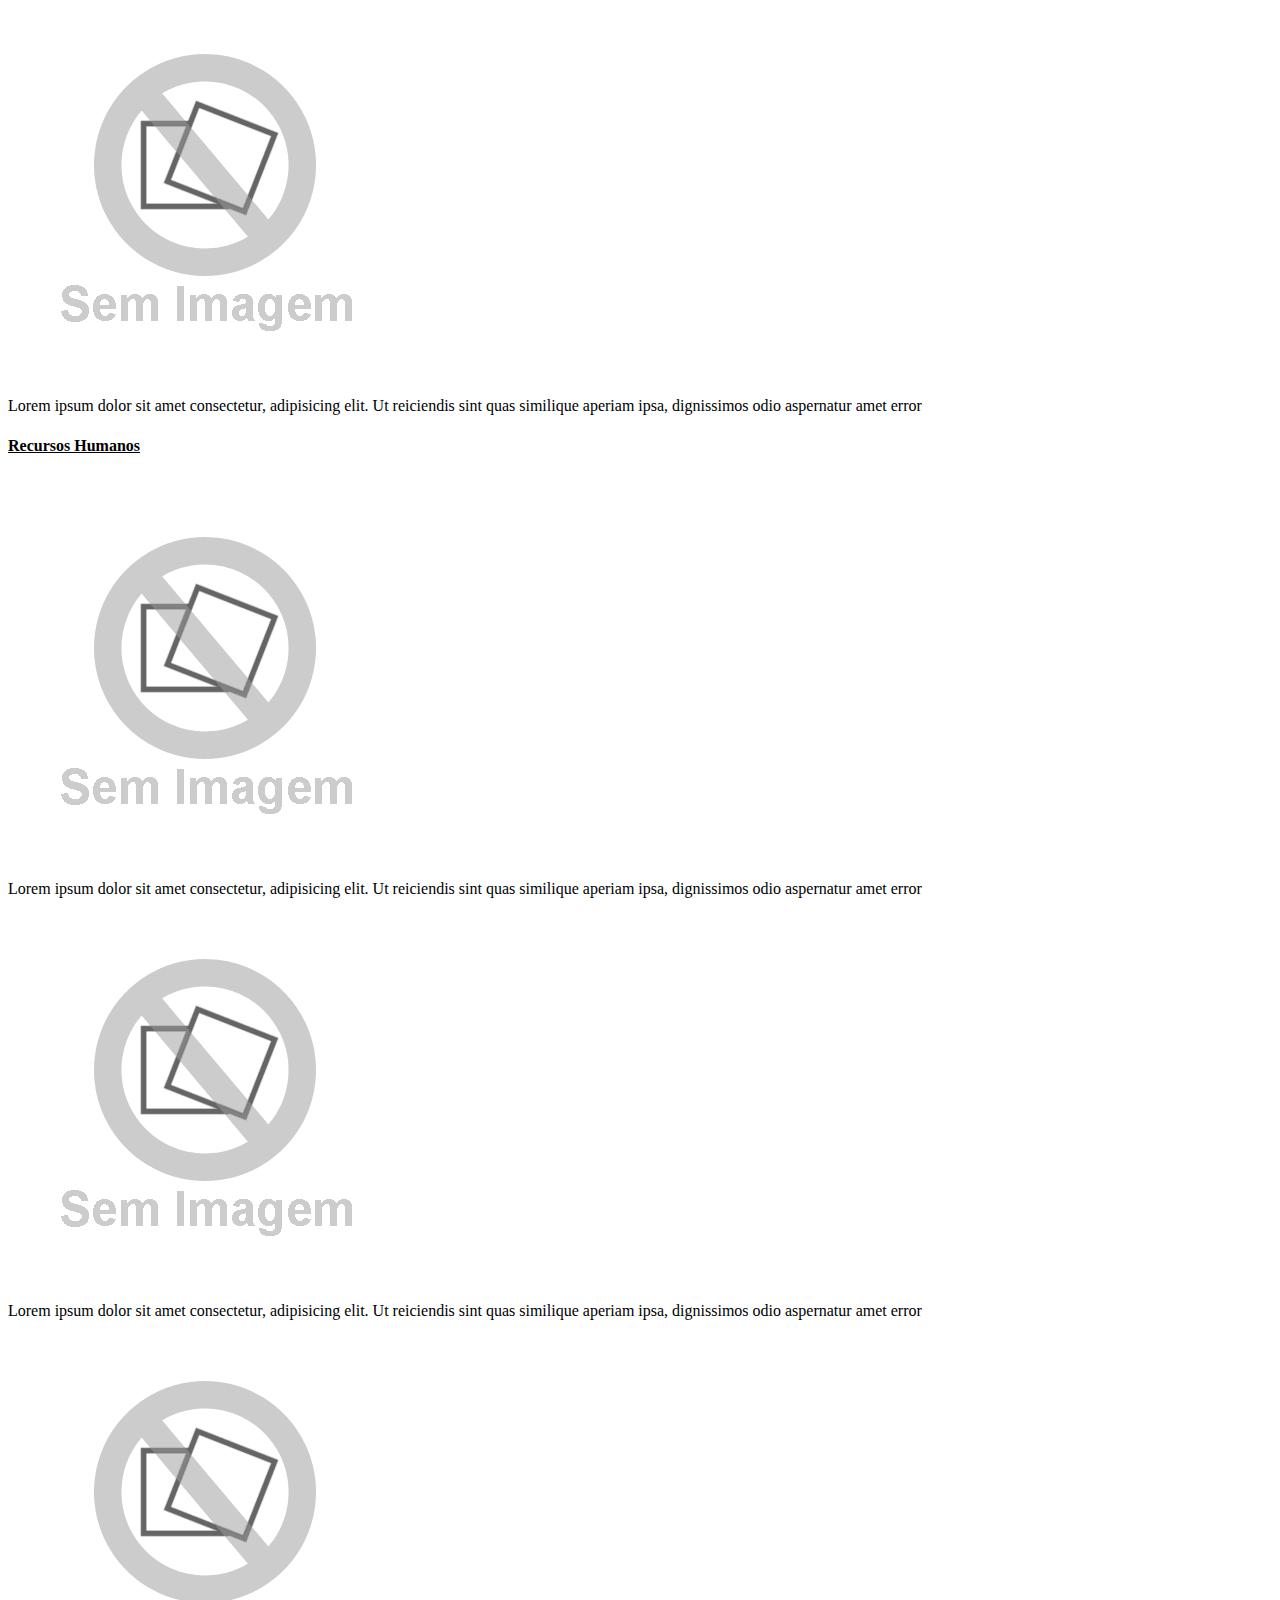
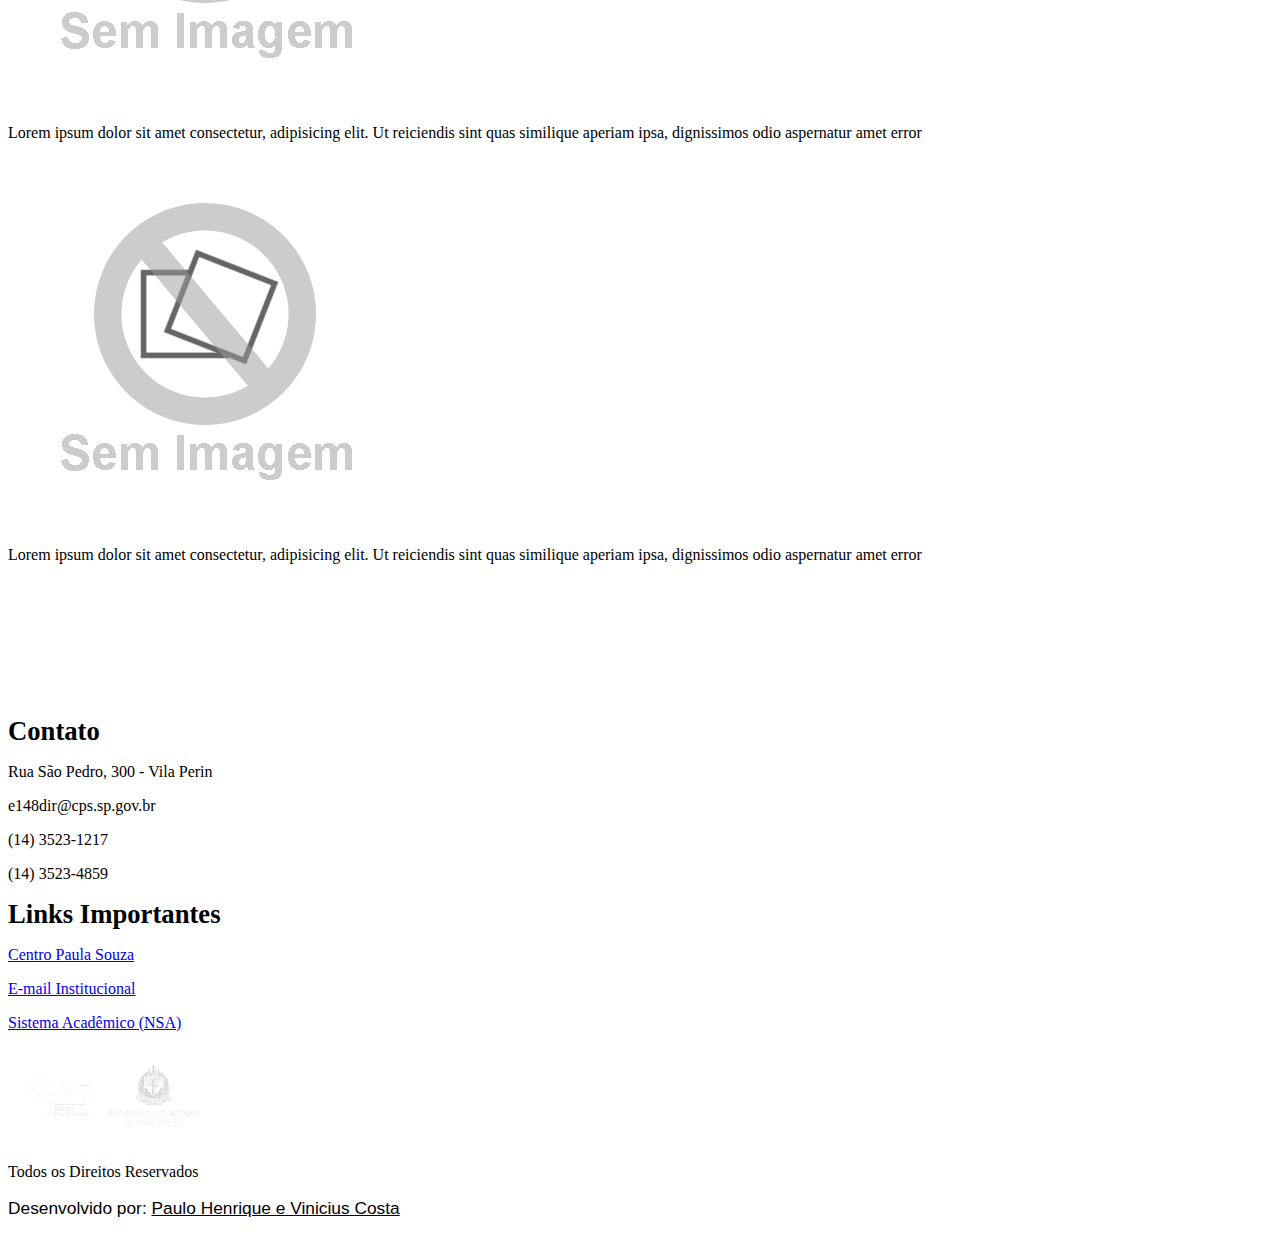
==== commit a31e1f05: "Ultimo Update" ====
--- a/index.html
+++ b/index.html
@@ -66,12 +66,12 @@
                 <!-- * Começo da Notícia -->
                 <div class="col-12 col-sm-4 col-md-4 mb-4 mb-sm-0 mb-md-0">
                     <h3 class="pt-2">
-                        Título do Evento
+                        Setembro Amarelo
                     </h3>
 
                     <div class="dropdown-divider"></div>
                     <div class="col-12">
-                        <img class="img-fluid pb-2" src="img/semFoto.png" alt="SemFoto" width="300">
+                        <img class="img-fluid pb-2" src="img/ETEC AMARELA.jpg" alt="SemFoto" width="300">
                         <div class="container p-0">
                             <div class="row text-justify">
                                 <div class="col-12 mt-3">
@@ -88,12 +88,12 @@
                 <!-- * Começo da Notícia -->
                 <div class="col-12 col-sm-4 col-md-4 mb-4 mb-sm-0 mb-md-0">
                     <h3 class="pt-2">
-                        Título do Evento
+                        Feira de Ciências
                     </h3>
 
                     <div class="dropdown-divider"></div>
                     <div class="col-12">
-                        <img class="img-fluid pb-2" src="img/semFoto.png" alt="SemFoto" width="300">
+                        <img class="img-fluid pb-2" src="img/quimica.jpg" alt="SemFoto" width="300">
                         <div class="container p-0">
                             <div class="row text-justify">
                                 <div class="col-12 mt-3">
@@ -110,12 +110,12 @@
                 <!-- * Começo da Notícia -->
                 <div class="col-12 col-sm-4 col-md-4 mb-4 mb-sm-0 mb-md-0">
                     <h3 class="pt-2">
-                        Título do Evento
+                        OBI 2022
                     </h3>
 
                     <div class="dropdown-divider"></div>
                     <div class="col-12">
-                        <img class="img-fluid pb-2" src="img/semFoto.png" alt="SemFoto" width="300">
+                        <img class="img-fluid pb-2" src="img/obi_nacional_2020.png" alt="SemFoto" width="300">
                         <div class="container p-0">
                             <div class="row text-justify">
                                 <div class="col-12 mt-3">
--- a/style.css
+++ b/style.css
@@ -31,6 +31,13 @@
     color: rgba(0, 0, 0, 0.705);
     
 }
+
+.agaerre{
+
+    border-color: rgba(0, 0, 0, 0.219);
+}
+
+
 /* 
     * Relacionado a imagens e div's
 */
